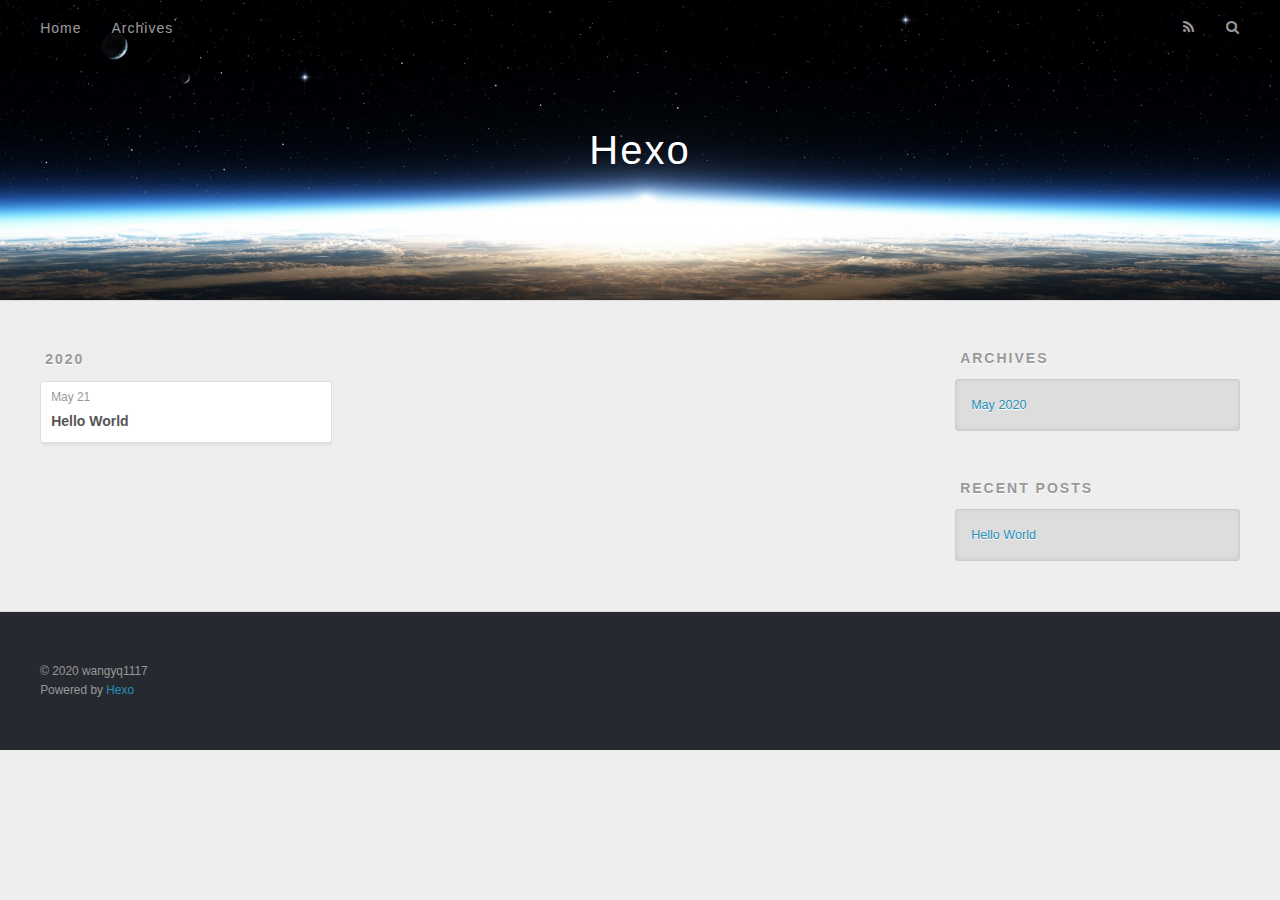
==== archives/index.html @ 7dddd23b "Site updated: 2020-05-21 14:52:45" ====
<!DOCTYPE html>
<html>
<head>
  <meta charset="utf-8">
  

  
  <title>Archives | Hexo</title>
  <meta name="viewport" content="width=device-width, initial-scale=1, maximum-scale=1">
  <meta property="og:type" content="website">
<meta property="og:title" content="Hexo">
<meta property="og:url" content="https://wangyq1117.github.io/archives/index.html">
<meta property="og:site_name" content="Hexo">
<meta property="og:locale" content="en_US">
<meta property="article:author" content="wangyq1117">
<meta name="twitter:card" content="summary">
  
    <link rel="alternate" href="/atom.xml" title="Hexo" type="application/atom+xml">
  
  
    <link rel="icon" href="/favicon.png">
  
  
    <link href="//fonts.googleapis.com/css?family=Source+Code+Pro" rel="stylesheet" type="text/css">
  
  
<link rel="stylesheet" href="/css/style.css">

<meta name="generator" content="Hexo 4.2.1"></head>

<body>
  <div id="container">
    <div id="wrap">
      <header id="header">
  <div id="banner"></div>
  <div id="header-outer" class="outer">
    <div id="header-title" class="inner">
      <h1 id="logo-wrap">
        <a href="/" id="logo">Hexo</a>
      </h1>
      
    </div>
    <div id="header-inner" class="inner">
      <nav id="main-nav">
        <a id="main-nav-toggle" class="nav-icon"></a>
        
          <a class="main-nav-link" href="/">Home</a>
        
          <a class="main-nav-link" href="/archives">Archives</a>
        
      </nav>
      <nav id="sub-nav">
        
          <a id="nav-rss-link" class="nav-icon" href="/atom.xml" title="RSS Feed"></a>
        
        <a id="nav-search-btn" class="nav-icon" title="Search"></a>
      </nav>
      <div id="search-form-wrap">
        <form action="//google.com/search" method="get" accept-charset="UTF-8" class="search-form"><input type="search" name="q" class="search-form-input" placeholder="Search"><button type="submit" class="search-form-submit">&#xF002;</button><input type="hidden" name="sitesearch" value="https://wangyq1117.github.io"></form>
      </div>
    </div>
  </div>
</header>
      <div class="outer">
        <section id="main">
  
  
    
    
      
      
      <section class="archives-wrap">
        <div class="archive-year-wrap">
          <a href="/archives/2020" class="archive-year">2020</a>
        </div>
        <div class="archives">
    
    <article class="archive-article archive-type-post">
  <div class="archive-article-inner">
    <header class="archive-article-header">
      <a href="/2020/05/21/hello-world/" class="archive-article-date">
  <time datetime="2020-05-21T03:40:01.322Z" itemprop="datePublished">May 21</time>
</a>
      
  
    <h1 itemprop="name">
      <a class="archive-article-title" href="/2020/05/21/hello-world/">Hello World</a>
    </h1>
  

    </header>
  </div>
</article>
  
  
    </div></section>
  


</section>
        
          <aside id="sidebar">
  
    

  
    

  
    
  
    
  <div class="widget-wrap">
    <h3 class="widget-title">Archives</h3>
    <div class="widget">
      <ul class="archive-list"><li class="archive-list-item"><a class="archive-list-link" href="/archives/2020/05/">May 2020</a></li></ul>
    </div>
  </div>


  
    
  <div class="widget-wrap">
    <h3 class="widget-title">Recent Posts</h3>
    <div class="widget">
      <ul>
        
          <li>
            <a href="/2020/05/21/hello-world/">Hello World</a>
          </li>
        
      </ul>
    </div>
  </div>

  
</aside>
        
      </div>
      <footer id="footer">
  
  <div class="outer">
    <div id="footer-info" class="inner">
      &copy; 2020 wangyq1117<br>
      Powered by <a href="http://hexo.io/" target="_blank">Hexo</a>
    </div>
  </div>
</footer>
    </div>
    <nav id="mobile-nav">
  
    <a href="/" class="mobile-nav-link">Home</a>
  
    <a href="/archives" class="mobile-nav-link">Archives</a>
  
</nav>
    

<script src="//ajax.googleapis.com/ajax/libs/jquery/2.0.3/jquery.min.js"></script>


  
<link rel="stylesheet" href="/fancybox/jquery.fancybox.css">

  
<script src="/fancybox/jquery.fancybox.pack.js"></script>




<script src="/js/script.js"></script>




  </div>
</body>
</html>
---- css/style.css ----
body {
  width: 100%;
}
body:before,
body:after {
  content: "";
  display: table;
}
body:after {
  clear: both;
}
html,
body,
div,
span,
applet,
object,
iframe,
h1,
h2,
h3,
h4,
h5,
h6,
p,
blockquote,
pre,
a,
abbr,
acronym,
address,
big,
cite,
code,
del,
dfn,
em,
img,
ins,
kbd,
q,
s,
samp,
small,
strike,
strong,
sub,
sup,
tt,
var,
dl,
dt,
dd,
ol,
ul,
li,
fieldset,
form,
label,
legend,
table,
caption,
tbody,
tfoot,
thead,
tr,
th,
td {
  margin: 0;
  padding: 0;
  border: 0;
  outline: 0;
  font-weight: inherit;
  font-style: inherit;
  font-family: inherit;
  font-size: 100%;
  vertical-align: baseline;
}
body {
  line-height: 1;
  color: #000;
  background: #fff;
}
ol,
ul {
  list-style: none;
}
table {
  border-collapse: separate;
  border-spacing: 0;
  vertical-align: middle;
}
caption,
th,
td {
  text-align: left;
  font-weight: normal;
  vertical-align: middle;
}
a img {
  border: none;
}
input,
button {
  margin: 0;
  padding: 0;
}
input::-moz-focus-inner,
button::-moz-focus-inner {
  border: 0;
  padding: 0;
}
@font-face {
  font-family: FontAwesome;
  font-style: normal;
  font-weight: normal;
  src: url("fonts/fontawesome-webfont.eot?v=#4.0.3");
  src: url("fonts/fontawesome-webfont.eot?#iefix&v=#4.0.3") format("embedded-opentype"), url("fonts/fontawesome-webfont.woff?v=#4.0.3") format("woff"), url("fonts/fontawesome-webfont.ttf?v=#4.0.3") format("truetype"), url("fonts/fontawesome-webfont.svg#fontawesomeregular?v=#4.0.3") format("svg");
}
html,
body,
#container {
  height: 100%;
}
body {
  background: #eee;
  font: 14px -apple-system, BlinkMacSystemFont, "Segoe UI", "Roboto", "Oxygen", "Ubuntu", "Cantarell", "Fira Sans", "Droid Sans", "Helvetica Neue", sans-serif;
  -webkit-text-size-adjust: 100%;
}
.outer {
  max-width: 1220px;
  margin: 0 auto;
  padding: 0 20px;
}
.outer:before,
.outer:after {
  content: "";
  display: table;
}
.outer:after {
  clear: both;
}
.inner {
  display: inline;
  float: left;
  width: 98.33333333333333%;
  margin: 0 0.833333333333333%;
}
.left,
.alignleft {
  float: left;
}
.right,
.alignright {
  float: right;
}
.clear {
  clear: both;
}
#container {
  position: relative;
}
.mobile-nav-on {
  overflow: hidden;
}
#wrap {
  height: 100%;
  width: 100%;
  position: absolute;
  top: 0;
  left: 0;
  -webkit-transition: 0.2s ease-out;
  -moz-transition: 0.2s ease-out;
  -ms-transition: 0.2s ease-out;
  transition: 0.2s ease-out;
  z-index: 1;
  background: #eee;
}
.mobile-nav-on #wrap {
  left: 280px;
}
@media screen and (min-width: 768px) {
  #main {
    display: inline;
    float: left;
    width: 73.33333333333333%;
    margin: 0 0.833333333333333%;
  }
}
.article-date,
.article-category-link,
.archive-year,
.widget-title {
  text-decoration: none;
  text-transform: uppercase;
  letter-spacing: 2px;
  color: #999;
  margin-bottom: 1em;
  margin-left: 5px;
  line-height: 1em;
  text-shadow: 0 1px #fff;
  font-weight: bold;
}
.article-inner,
.archive-article-inner {
  background: #fff;
  -webkit-box-shadow: 1px 2px 3px #ddd;
  box-shadow: 1px 2px 3px #ddd;
  border: 1px solid #ddd;
  border-radius: 3px;
}
.article-entry h1,
.widget h1 {
  font-size: 2em;
}
.article-entry h2,
.widget h2 {
  font-size: 1.5em;
}
.article-entry h3,
.widget h3 {
  font-size: 1.3em;
}
.article-entry h4,
.widget h4 {
  font-size: 1.2em;
}
.article-entry h5,
.widget h5 {
  font-size: 1em;
}
.article-entry h6,
.widget h6 {
  font-size: 1em;
  color: #999;
}
.article-entry hr,
.widget hr {
  border: 1px dashed #ddd;
}
.article-entry strong,
.widget strong {
  font-weight: bold;
}
.article-entry em,
.widget em,
.article-entry cite,
.widget cite {
  font-style: italic;
}
.article-entry sup,
.widget sup,
.article-entry sub,
.widget sub {
  font-size: 0.75em;
  line-height: 0;
  position: relative;
  vertical-align: baseline;
}
.article-entry sup,
.widget sup {
  top: -0.5em;
}
.article-entry sub,
.widget sub {
  bottom: -0.2em;
}
.article-entry small,
.widget small {
  font-size: 0.85em;
}
.article-entry acronym,
.widget acronym,
.article-entry abbr,
.widget abbr {
  border-bottom: 1px dotted;
}
.article-entry ul,
.widget ul,
.article-entry ol,
.widget ol,
.article-entry dl,
.widget dl {
  margin: 0 20px;
  line-height: 1.6em;
}
.article-entry ul ul,
.widget ul ul,
.article-entry ol ul,
.widget ol ul,
.article-entry ul ol,
.widget ul ol,
.article-entry ol ol,
.widget ol ol {
  margin-top: 0;
  margin-bottom: 0;
}
.article-entry ul,
.widget ul {
  list-style: disc;
}
.article-entry ol,
.widget ol {
  list-style: decimal;
}
.article-entry dt,
.widget dt {
  font-weight: bold;
}
#header {
  height: 300px;
  position: relative;
  border-bottom: 1px solid #ddd;
}
#header:before,
#header:after {
  content: "";
  position: absolute;
  left: 0;
  right: 0;
  height: 40px;
}
#header:before {
  top: 0;
  background: -webkit-linear-gradient(rgba(0,0,0,0.2), transparent);
  background: -moz-linear-gradient(rgba(0,0,0,0.2), transparent);
  background: -ms-linear-gradient(rgba(0,0,0,0.2), transparent);
  background: linear-gradient(rgba(0,0,0,0.2), transparent);
}
#header:after {
  bottom: 0;
  background: -webkit-linear-gradient(transparent, rgba(0,0,0,0.2));
  background: -moz-linear-gradient(transparent, rgba(0,0,0,0.2));
  background: -ms-linear-gradient(transparent, rgba(0,0,0,0.2));
  background: linear-gradient(transparent, rgba(0,0,0,0.2));
}
#header-outer {
  height: 100%;
  position: relative;
}
#header-inner {
  position: relative;
  overflow: hidden;
}
#banner {
  position: absolute;
  top: 0;
  left: 0;
  width: 100%;
  height: 100%;
  background: url("images/banner.jpg") center #000;
  -webkit-background-size: cover;
  -moz-background-size: cover;
  background-size: cover;
  z-index: -1;
}
#header-title {
  text-align: center;
  height: 40px;
  position: absolute;
  top: 50%;
  left: 0;
  margin-top: -20px;
}
#logo,
#subtitle {
  text-decoration: none;
  color: #fff;
  font-weight: 300;
  text-shadow: 0 1px 4px rgba(0,0,0,0.3);
}
#logo {
  font-size: 40px;
  line-height: 40px;
  letter-spacing: 2px;
}
#subtitle {
  font-size: 16px;
  line-height: 16px;
  letter-spacing: 1px;
}
#subtitle-wrap {
  margin-top: 16px;
}
#main-nav {
  float: left;
  margin-left: -15px;
}
.nav-icon,
.main-nav-link {
  float: left;
  color: #fff;
  opacity: 0.6;
  text-decoration: none;
  text-shadow: 0 1px rgba(0,0,0,0.2);
  -webkit-transition: opacity 0.2s;
  -moz-transition: opacity 0.2s;
  -ms-transition: opacity 0.2s;
  transition: opacity 0.2s;
  display: block;
  padding: 20px 15px;
}
.nav-icon:hover,
.main-nav-link:hover {
  opacity: 1;
}
.nav-icon {
  font-family: FontAwesome;
  text-align: center;
  font-size: 14px;
  width: 14px;
  height: 14px;
  padding: 20px 15px;
  position: relative;
  cursor: pointer;
}
.main-nav-link {
  font-weight: 300;
  letter-spacing: 1px;
}
@media screen and (max-width: 479px) {
  .main-nav-link {
    display: none;
  }
}
#main-nav-toggle {
  display: none;
}
#main-nav-toggle:before {
  content: "\f0c9";
}
@media screen and (max-width: 479px) {
  #main-nav-toggle {
    display: block;
  }
}
#sub-nav {
  float: right;
  margin-right: -15px;
}
#nav-rss-link:before {
  content: "\f09e";
}
#nav-search-btn:before {
  content: "\f002";
}
#search-form-wrap {
  position: absolute;
  top: 15px;
  width: 150px;
  height: 30px;
  right: -150px;
  opacity: 0;
  -webkit-transition: 0.2s ease-out;
  -moz-transition: 0.2s ease-out;
  -ms-transition: 0.2s ease-out;
  transition: 0.2s ease-out;
}
#search-form-wrap.on {
  opacity: 1;
  right: 0;
}
@media screen and (max-width: 479px) {
  #search-form-wrap {
    width: 100%;
    right: -100%;
  }
}
.search-form {
  position: absolute;
  top: 0;
  left: 0;
  right: 0;
  background: #fff;
  padding: 5px 15px;
  border-radius: 15px;
  -webkit-box-shadow: 0 0 10px rgba(0,0,0,0.3);
  box-shadow: 0 0 10px rgba(0,0,0,0.3);
}
.search-form-input {
  border: none;
  background: none;
  color: #555;
  width: 100%;
  font: 13px -apple-system, BlinkMacSystemFont, "Segoe UI", "Roboto", "Oxygen", "Ubuntu", "Cantarell", "Fira Sans", "Droid Sans", "Helvetica Neue", sans-serif;
  outline: none;
}
.search-form-input::-webkit-search-results-decoration,
.search-form-input::-webkit-search-cancel-button {
  -webkit-appearance: none;
}
.search-form-submit {
  position: absolute;
  top: 50%;
  right: 10px;
  margin-top: -7px;
  font: 13px FontAwesome;
  border: none;
  background: none;
  color: #bbb;
  cursor: pointer;
}
.search-form-submit:hover,
.search-form-submit:focus {
  color: #777;
}
.article {
  margin: 50px 0;
}
.article-inner {
  overflow: hidden;
}
.article-meta:before,
.article-meta:after {
  content: "";
  display: table;
}
.article-meta:after {
  clear: both;
}
.article-date {
  float: left;
}
.article-category {
  float: left;
  line-height: 1em;
  color: #ccc;
  text-shadow: 0 1px #fff;
  margin-left: 8px;
}
.article-category:before {
  content: "\2022";
}
.article-category-link {
  margin: 0 12px 1em;
}
.article-header {
  padding: 20px 20px 0;
}
.article-title {
  text-decoration: none;
  font-size: 2em;
  font-weight: bold;
  color: #555;
  line-height: 1.1em;
  -webkit-transition: color 0.2s;
  -moz-transition: color 0.2s;
  -ms-transition: color 0.2s;
  transition: color 0.2s;
}
a.article-title:hover {
  color: #258fb8;
}
.article-entry {
  color: #555;
  padding: 0 20px;
}
.article-entry:before,
.article-entry:after {
  content: "";
  display: table;
}
.article-entry:after {
  clear: both;
}
.article-entry p,
.article-entry table {
  line-height: 1.6em;
  margin: 1.6em 0;
}
.article-entry h1,
.article-entry h2,
.article-entry h3,
.article-entry h4,
.article-entry h5,
.article-entry h6 {
  font-weight: bold;
}
.article-entry h1,
.article-entry h2,
.article-entry h3,
.article-entry h4,
.article-entry h5,
.article-entry h6 {
  line-height: 1.1em;
  margin: 1.1em 0;
}
.article-entry a {
  color: #258fb8;
  text-decoration: none;
}
.article-entry a:hover {
  text-decoration: underline;
}
.article-entry ul,
.article-entry ol,
.article-entry dl {
  margin-top: 1.6em;
  margin-bottom: 1.6em;
}
.article-entry img,
.article-entry video {
  max-width: 100%;
  height: auto;
  display: block;
  margin: auto;
}
.article-entry iframe {
  border: none;
}
.article-entry table {
  width: 100%;
  border-collapse: collapse;
  border-spacing: 0;
}
.article-entry th {
  font-weight: bold;
  border-bottom: 3px solid #ddd;
  padding-bottom: 0.5em;
}
.article-entry td {
  border-bottom: 1px solid #ddd;
  padding: 10px 0;
}
.article-entry blockquote {
  font-family: Georgia, "Times New Roman", serif;
  font-size: 1.4em;
  margin: 1.6em 20px;
  text-align: center;
}
.article-entry blockquote footer {
  font-size: 14px;
  margin: 1.6em 0;
  font-family: -apple-system, BlinkMacSystemFont, "Segoe UI", "Roboto", "Oxygen", "Ubuntu", "Cantarell", "Fira Sans", "Droid Sans", "Helvetica Neue", sans-serif;
}
.article-entry blockquote footer cite:before {
  content: "—";
  padding: 0 0.5em;
}
.article-entry .pullquote {
  text-align: left;
  width: 45%;
  margin: 0;
}
.article-entry .pullquote.left {
  margin-left: 0.5em;
  margin-right: 1em;
}
.article-entry .pullquote.right {
  margin-right: 0.5em;
  margin-left: 1em;
}
.article-entry .caption {
  color: #999;
  display: block;
  font-size: 0.9em;
  margin-top: 0.5em;
  position: relative;
  text-align: center;
}
.article-entry .video-container {
  position: relative;
  padding-top: 56.25%;
  height: 0;
  overflow: hidden;
}
.article-entry .video-container iframe,
.article-entry .video-container object,
.article-entry .video-container embed {
  position: absolute;
  top: 0;
  left: 0;
  width: 100%;
  height: 100%;
  margin-top: 0;
}
.article-more-link a {
  display: inline-block;
  line-height: 1em;
  padding: 6px 15px;
  border-radius: 15px;
  background: #eee;
  color: #999;
  text-shadow: 0 1px #fff;
  text-decoration: none;
}
.article-more-link a:hover {
  background: #258fb8;
  color: #fff;
  text-decoration: none;
  text-shadow: 0 1px #1e7293;
}
.article-footer {
  font-size: 0.85em;
  line-height: 1.6em;
  border-top: 1px solid #ddd;
  padding-top: 1.6em;
  margin: 0 20px 20px;
}
.article-footer:before,
.article-footer:after {
  content: "";
  display: table;
}
.article-footer:after {
  clear: both;
}
.article-footer a {
  color: #999;
  text-decoration: none;
}
.article-footer a:hover {
  color: #555;
}
.article-tag-list-item {
  float: left;
  margin-right: 10px;
}
.article-tag-list-link:before {
  content: "#";
}
.article-comment-link {
  float: right;
}
.article-comment-link:before {
  content: "\f075";
  font-family: FontAwesome;
  padding-right: 8px;
}
.article-share-link {
  cursor: pointer;
  float: right;
  margin-left: 20px;
}
.article-share-link:before {
  content: "\f064";
  font-family: FontAwesome;
  padding-right: 6px;
}
#article-nav {
  position: relative;
}
#article-nav:before,
#article-nav:after {
  content: "";
  display: table;
}
#article-nav:after {
  clear: both;
}
@media screen and (min-width: 768px) {
  #article-nav {
    margin: 50px 0;
  }
  #article-nav:before {
    width: 8px;
    height: 8px;
    position: absolute;
    top: 50%;
    left: 50%;
    margin-top: -4px;
    margin-left: -4px;
    content: "";
    border-radius: 50%;
    background: #ddd;
    -webkit-box-shadow: 0 1px 2px #fff;
    box-shadow: 0 1px 2px #fff;
  }
}
.article-nav-link-wrap {
  text-decoration: none;
  text-shadow: 0 1px #fff;
  color: #999;
  -webkit-box-sizing: border-box;
  -moz-box-sizing: border-box;
  box-sizing: border-box;
  margin-top: 50px;
  text-align: center;
  display: block;
}
.article-nav-link-wrap:hover {
  color: #555;
}
@media screen and (min-width: 768px) {
  .article-nav-link-wrap {
    width: 50%;
    margin-top: 0;
  }
}
@media screen and (min-width: 768px) {
  #article-nav-newer {
    float: left;
    text-align: right;
    padding-right: 20px;
  }
}
@media screen and (min-width: 768px) {
  #article-nav-older {
    float: right;
    text-align: left;
    padding-left: 20px;
  }
}
.article-nav-caption {
  text-transform: uppercase;
  letter-spacing: 2px;
  color: #ddd;
  line-height: 1em;
  font-weight: bold;
}
#article-nav-newer .article-nav-caption {
  margin-right: -2px;
}
.article-nav-title {
  font-size: 0.85em;
  line-height: 1.6em;
  margin-top: 0.5em;
}
.article-share-box {
  position: absolute;
  display: none;
  background: #fff;
  -webkit-box-shadow: 1px 2px 10px rgba(0,0,0,0.2);
  box-shadow: 1px 2px 10px rgba(0,0,0,0.2);
  border-radius: 3px;
  margin-left: -145px;
  overflow: hidden;
  z-index: 1;
}
.article-share-box.on {
  display: block;
}
.article-share-input {
  width: 100%;
  background: none;
  -webkit-box-sizing: border-box;
  -moz-box-sizing: border-box;
  box-sizing: border-box;
  font: 14px -apple-system, BlinkMacSystemFont, "Segoe UI", "Roboto", "Oxygen", "Ubuntu", "Cantarell", "Fira Sans", "Droid Sans", "Helvetica Neue", sans-serif;
  padding: 0 15px;
  color: #555;
  outline: none;
  border: 1px solid #ddd;
  border-radius: 3px 3px 0 0;
  height: 36px;
  line-height: 36px;
}
.article-share-links {
  background: #eee;
}
.article-share-links:before,
.article-share-links:after {
  content: "";
  display: table;
}
.article-share-links:after {
  clear: both;
}
.article-share-twitter,
.article-share-facebook,
.article-share-pinterest,
.article-share-google {
  width: 50px;
  height: 36px;
  display: block;
  float: left;
  position: relative;
  color: #999;
  text-shadow: 0 1px #fff;
}
.article-share-twitter:before,
.article-share-facebook:before,
.article-share-pinterest:before,
.article-share-google:before {
  font-size: 20px;
  font-family: FontAwesome;
  width: 20px;
  height: 20px;
  position: absolute;
  top: 50%;
  left: 50%;
  margin-top: -10px;
  margin-left: -10px;
  text-align: center;
}
.article-share-twitter:hover,
.article-share-facebook:hover,
.article-share-pinterest:hover,
.article-share-google:hover {
  color: #fff;
}
.article-share-twitter:before {
  content: "\f099";
}
.article-share-twitter:hover {
  background: #00aced;
  text-shadow: 0 1px #008abe;
}
.article-share-facebook:before {
  content: "\f09a";
}
.article-share-facebook:hover {
  background: #3b5998;
  text-shadow: 0 1px #2f477a;
}
.article-share-pinterest:before {
  content: "\f0d2";
}
.article-share-pinterest:hover {
  background: #cb2027;
  text-shadow: 0 1px #a21a1f;
}
.article-share-google:before {
  content: "\f0d5";
}
.article-share-google:hover {
  background: #dd4b39;
  text-shadow: 0 1px #be3221;
}
.article-gallery {
  background: #000;
  position: relative;
}
.article-gallery-photos {
  position: relative;
  overflow: hidden;
}
.article-gallery-img {
  display: none;
  max-width: 100%;
}
.article-gallery-img:first-child {
  display: block;
}
.article-gallery-img.loaded {
  position: absolute;
  display: block;
}
.article-gallery-img img {
  display: block;
  max-width: 100%;
  margin: 0 auto;
}
#comments {
  background: #fff;
  -webkit-box-shadow: 1px 2px 3px #ddd;
  box-shadow: 1px 2px 3px #ddd;
  padding: 20px;
  border: 1px solid #ddd;
  border-radius: 3px;
  margin: 50px 0;
}
#comments a {
  color: #258fb8;
}
.archives-wrap {
  margin: 50px 0;
}
.archives:before,
.archives:after {
  content: "";
  display: table;
}
.archives:after {
  clear: both;
}
.archive-year-wrap {
  margin-bottom: 1em;
}
.archives {
  -webkit-column-gap: 10px;
  -moz-column-gap: 10px;
  column-gap: 10px;
}
@media screen and (min-width: 480px) and (max-width: 767px) {
  .archives {
    -webkit-column-count: 2;
    -moz-column-count: 2;
    column-count: 2;
  }
}
@media screen and (min-width: 768px) {
  .archives {
    -webkit-column-count: 3;
    -moz-column-count: 3;
    column-count: 3;
  }
}
.archive-article {
  -webkit-column-break-inside: avoid;
  page-break-inside: avoid;
  overflow: hidden;
  break-inside: avoid-column;
}
.archive-article-inner {
  padding: 10px;
  margin-bottom: 15px;
}
.archive-article-title {
  text-decoration: none;
  font-weight: bold;
  color: #555;
  -webkit-transition: color 0.2s;
  -moz-transition: color 0.2s;
  -ms-transition: color 0.2s;
  transition: color 0.2s;
  line-height: 1.6em;
}
.archive-article-title:hover {
  color: #258fb8;
}
.archive-article-footer {
  margin-top: 1em;
}
.archive-article-date {
  color: #999;
  text-decoration: none;
  font-size: 0.85em;
  line-height: 1em;
  margin-bottom: 0.5em;
  display: block;
}
#page-nav {
  margin: 50px auto;
  background: #fff;
  -webkit-box-shadow: 1px 2px 3px #ddd;
  box-shadow: 1px 2px 3px #ddd;
  border: 1px solid #ddd;
  border-radius: 3px;
  text-align: center;
  color: #999;
  overflow: hidden;
}
#page-nav:before,
#page-nav:after {
  content: "";
  display: table;
}
#page-nav:after {
  clear: both;
}
#page-nav a,
#page-nav span {
  padding: 10px 20px;
  line-height: 1;
  height: 2ex;
}
#page-nav a {
  color: #999;
  text-decoration: none;
}
#page-nav a:hover {
  background: #999;
  color: #fff;
}
#page-nav .prev {
  float: left;
}
#page-nav .next {
  float: right;
}
#page-nav .page-number {
  display: inline-block;
}
@media screen and (max-width: 479px) {
  #page-nav .page-number {
    display: none;
  }
}
#page-nav .current {
  color: #555;
  font-weight: bold;
}
#page-nav .space {
  color: #ddd;
}
#footer {
  background: #262a30;
  padding: 50px 0;
  border-top: 1px solid #ddd;
  color: #999;
}
#footer a {
  color: #258fb8;
  text-decoration: none;
}
#footer a:hover {
  text-decoration: underline;
}
#footer-info {
  line-height: 1.6em;
  font-size: 0.85em;
}
.article-entry pre,
.article-entry .highlight {
  background: #2d2d2d;
  margin: 0 -20px;
  padding: 15px 20px;
  border-style: solid;
  border-color: #ddd;
  border-width: 1px 0;
  overflow: auto;
  color: #ccc;
  line-height: 22.400000000000002px;
}
.article-entry .highlight .gutter pre,
.article-entry .gist .gist-file .gist-data .line-numbers {
  color: #666;
  font-size: 0.85em;
}
.article-entry pre,
.article-entry code {
  font-family: "Source Code Pro", Consolas, Monaco, Menlo, Consolas, monospace;
}
.article-entry code {
  background: #eee;
  text-shadow: 0 1px #fff;
  padding: 0 0.3em;
}
.article-entry pre code {
  background: none;
  text-shadow: none;
  padding: 0;
}
.article-entry .highlight pre {
  border: none;
  margin: 0;
  padding: 0;
}
.article-entry .highlight table {
  margin: 0;
  width: auto;
}
.article-entry .highlight td {
  border: none;
  padding: 0;
}
.article-entry .highlight figcaption {
  font-size: 0.85em;
  color: #999;
  line-height: 1em;
  margin-bottom: 1em;
}
.article-entry .highlight figcaption:before,
.article-entry .highlight figcaption:after {
  content: "";
  display: table;
}
.article-entry .highlight figcaption:after {
  clear: both;
}
.article-entry .highlight figcaption a {
  float: right;
}
.article-entry .highlight .gutter pre {
  text-align: right;
  padding-right: 20px;
}
.article-entry .highlight .line {
  height: 22.400000000000002px;
}
.article-entry .highlight .line.marked {
  background: #515151;
}
.article-entry .gist {
  margin: 0 -20px;
  border-style: solid;
  border-color: #ddd;
  border-width: 1px 0;
  background: #2d2d2d;
  padding: 15px 20px 15px 0;
}
.article-entry .gist .gist-file {
  border: none;
  font-family: "Source Code Pro", Consolas, Monaco, Menlo, Consolas, monospace;
  margin: 0;
}
.article-entry .gist .gist-file .gist-data {
  background: none;
  border: none;
}
.article-entry .gist .gist-file .gist-data .line-numbers {
  background: none;
  border: none;
  padding: 0 20px 0 0;
}
.article-entry .gist .gist-file .gist-data .line-data {
  padding: 0 !important;
}
.article-entry .gist .gist-file .highlight {
  margin: 0;
  padding: 0;
  border: none;
}
.article-entry .gist .gist-file .gist-meta {
  background: #2d2d2d;
  color: #999;
  font: 0.85em -apple-system, BlinkMacSystemFont, "Segoe UI", "Roboto", "Oxygen", "Ubuntu", "Cantarell", "Fira Sans", "Droid Sans", "Helvetica Neue", sans-serif;
  text-shadow: 0 0;
  padding: 0;
  margin-top: 1em;
  margin-left: 20px;
}
.article-entry .gist .gist-file .gist-meta a {
  color: #258fb8;
  font-weight: normal;
}
.article-entry .gist .gist-file .gist-meta a:hover {
  text-decoration: underline;
}
pre .comment,
pre .title {
  color: #999;
}
pre .variable,
pre .attribute,
pre .tag,
pre .regexp,
pre .ruby .constant,
pre .xml .tag .title,
pre .xml .pi,
pre .xml .doctype,
pre .html .doctype,
pre .css .id,
pre .css .class,
pre .css .pseudo {
  color: #f2777a;
}
pre .number,
pre .preprocessor,
pre .built_in,
pre .literal,
pre .params,
pre .constant {
  color: #f99157;
}
pre .class,
pre .ruby .class .title,
pre .css .rules .attribute {
  color: #9c9;
}
pre .string,
pre .value,
pre .inheritance,
pre .header,
pre .ruby .symbol,
pre .xml .cdata {
  color: #9c9;
}
pre .css .hexcolor {
  color: #6cc;
}
pre .function,
pre .python .decorator,
pre .python .title,
pre .ruby .function .title,
pre .ruby .title .keyword,
pre .perl .sub,
pre .javascript .title,
pre .coffeescript .title {
  color: #69c;
}
pre .keyword,
pre .javascript .function {
  color: #c9c;
}
@media screen and (max-width: 479px) {
  #mobile-nav {
    position: absolute;
    top: 0;
    left: 0;
    width: 280px;
    height: 100%;
    background: #191919;
    border-right: 1px solid #fff;
  }
}
@media screen and (max-width: 479px) {
  .mobile-nav-link {
    display: block;
    color: #999;
    text-decoration: none;
    padding: 15px 20px;
    font-weight: bold;
  }
  .mobile-nav-link:hover {
    color: #fff;
  }
}
@media screen and (min-width: 768px) {
  #sidebar {
    display: inline;
    float: left;
    width: 23.333333333333332%;
    margin: 0 0.833333333333333%;
  }
}
.widget-wrap {
  margin: 50px 0;
}
.widget {
  color: #777;
  text-shadow: 0 1px #fff;
  background: #ddd;
  -webkit-box-shadow: 0 -1px 4px #ccc inset;
  box-shadow: 0 -1px 4px #ccc inset;
  border: 1px solid #ccc;
  padding: 15px;
  border-radius: 3px;
}
.widget a {
  color: #258fb8;
  text-decoration: none;
}
.widget a:hover {
  text-decoration: underline;
}
.widget ul ul,
.widget ol ul,
.widget dl ul,
.widget ul ol,
.widget ol ol,
.widget dl ol,
.widget ul dl,
.widget ol dl,
.widget dl dl {
  margin-left: 15px;
  list-style: disc;
}
.widget {
  line-height: 1.6em;
  word-wrap: break-word;
  font-size: 0.9em;
}
.widget ul,
.widget ol {
  list-style: none;
  margin: 0;
}
.widget ul ul,
.widget ol ul,
.widget ul ol,
.widget ol ol {
  margin: 0 20px;
}
.widget ul ul,
.widget ol ul {
  list-style: disc;
}
.widget ul ol,
.widget ol ol {
  list-style: decimal;
}
.category-list-count,
.tag-list-count,
.archive-list-count {
  padding-left: 5px;
  color: #999;
  font-size: 0.85em;
}
.category-list-count:before,
.tag-list-count:before,
.archive-list-count:before {
  content: "(";
}
.category-list-count:after,
.tag-list-count:after,
.archive-list-count:after {
  content: ")";
}
.tagcloud a {
  margin-right: 5px;
  display: inline-block;
}
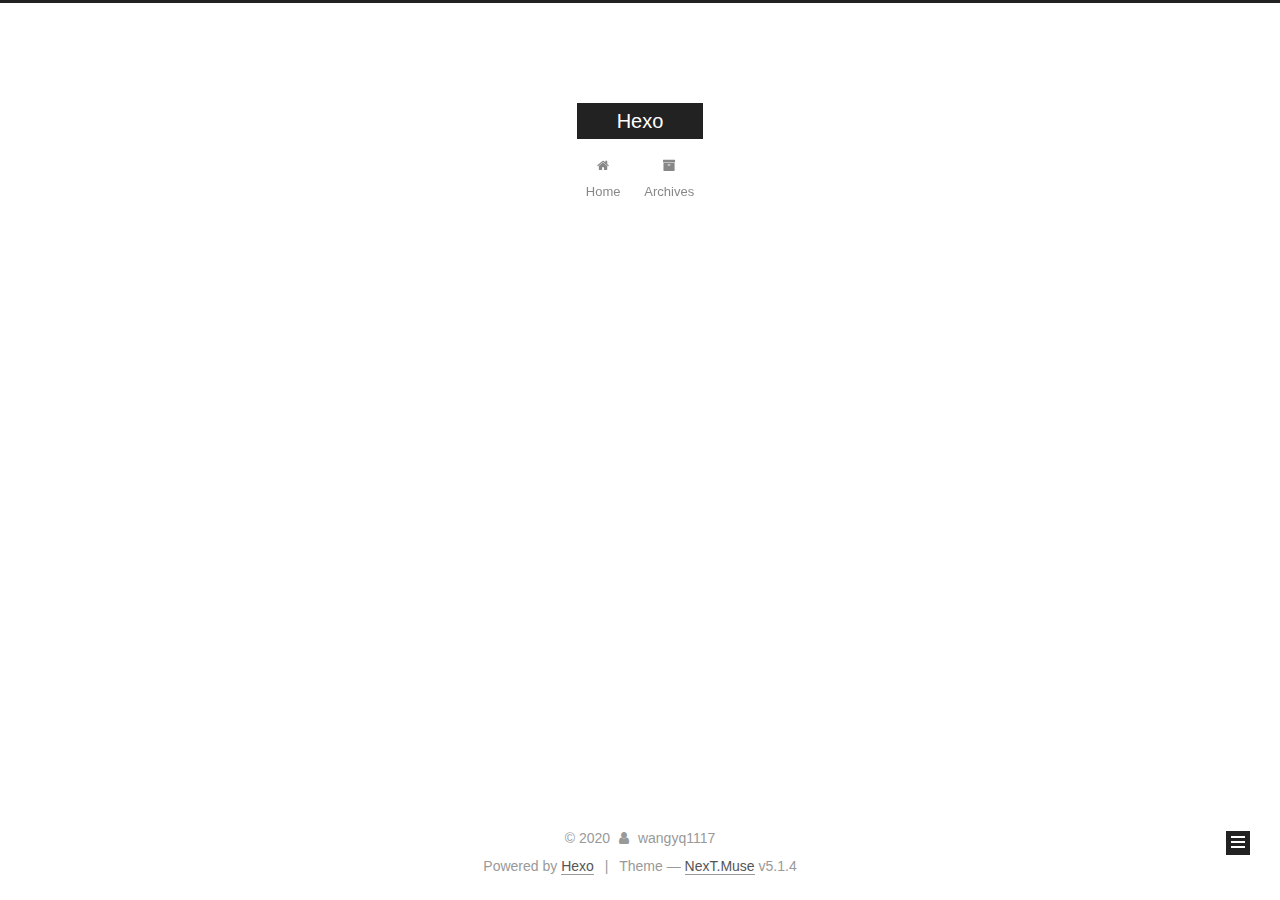
==== commit bd031390: "Site updated: 2020-05-21 16:00:46" ====
--- a/archives/index.html
+++ b/archives/index.html
@@ -1,178 +1,551 @@
 <!DOCTYPE html>
-<html>
+
+
+
+  
+
+
+<html class="theme-next muse use-motion" lang="en">
 <head>
-  <meta charset="utf-8">
-  
-
-  
-  <title>Archives | Hexo</title>
-  <meta name="viewport" content="width=device-width, initial-scale=1, maximum-scale=1">
-  <meta property="og:type" content="website">
+  <meta charset="UTF-8"/>
+<meta http-equiv="X-UA-Compatible" content="IE=edge" />
+<meta name="viewport" content="width=device-width, initial-scale=1, maximum-scale=1"/>
+<meta name="theme-color" content="#222">
+
+
+
+
+
+
+
+
+
+<meta http-equiv="Cache-Control" content="no-transform" />
+<meta http-equiv="Cache-Control" content="no-siteapp" />
+
+
+
+
+
+
+
+
+
+
+
+
+
+
+
+
+  
+  
+  <link href="/lib/fancybox/source/jquery.fancybox.css?v=2.1.5" rel="stylesheet" type="text/css" />
+
+
+
+
+
+
+
+<link href="/lib/font-awesome/css/font-awesome.min.css?v=4.6.2" rel="stylesheet" type="text/css" />
+
+<link href="/css/main.css?v=5.1.4" rel="stylesheet" type="text/css" />
+
+
+  <link rel="apple-touch-icon" sizes="180x180" href="/images/apple-touch-icon-next.png?v=5.1.4">
+
+
+  <link rel="icon" type="image/png" sizes="32x32" href="/images/favicon-32x32-next.png?v=5.1.4">
+
+
+  <link rel="icon" type="image/png" sizes="16x16" href="/images/favicon-16x16-next.png?v=5.1.4">
+
+
+  <link rel="mask-icon" href="/images/logo.svg?v=5.1.4" color="#222">
+
+
+
+
+
+  <meta name="keywords" content="Hexo, NexT" />
+
+
+
+
+
+
+
+
+
+
+<meta property="og:type" content="website">
 <meta property="og:title" content="Hexo">
 <meta property="og:url" content="https://wangyq1117.github.io/archives/index.html">
 <meta property="og:site_name" content="Hexo">
 <meta property="og:locale" content="en_US">
 <meta property="article:author" content="wangyq1117">
 <meta name="twitter:card" content="summary">
-  
-    <link rel="alternate" href="/atom.xml" title="Hexo" type="application/atom+xml">
-  
-  
-    <link rel="icon" href="/favicon.png">
-  
-  
-    <link href="//fonts.googleapis.com/css?family=Source+Code+Pro" rel="stylesheet" type="text/css">
-  
-  
-<link rel="stylesheet" href="/css/style.css">
+
+
+
+<script type="text/javascript" id="hexo.configurations">
+  var NexT = window.NexT || {};
+  var CONFIG = {
+    root: '/',
+    scheme: 'Muse',
+    version: '5.1.4',
+    sidebar: {"position":"left","display":"post","offset":12,"b2t":false,"scrollpercent":false,"onmobile":false},
+    fancybox: true,
+    tabs: true,
+    motion: {"enable":true,"async":false,"transition":{"post_block":"fadeIn","post_header":"slideDownIn","post_body":"slideDownIn","coll_header":"slideLeftIn","sidebar":"slideUpIn"}},
+    duoshuo: {
+      userId: '0',
+      author: 'Author'
+    },
+    algolia: {
+      applicationID: '',
+      apiKey: '',
+      indexName: '',
+      hits: {"per_page":10},
+      labels: {"input_placeholder":"Search for Posts","hits_empty":"We didn't find any results for the search: ${query}","hits_stats":"${hits} results found in ${time} ms"}
+    }
+  };
+</script>
+
+
+
+  <link rel="canonical" href="https://wangyq1117.github.io/archives/"/>
+
+
+
+
+
+  <title>Archive | Hexo</title>
+  
+
+
+
+
+
+
+
 
 <meta name="generator" content="Hexo 4.2.1"></head>
 
-<body>
-  <div id="container">
-    <div id="wrap">
-      <header id="header">
-  <div id="banner"></div>
-  <div id="header-outer" class="outer">
-    <div id="header-title" class="inner">
-      <h1 id="logo-wrap">
-        <a href="/" id="logo">Hexo</a>
-      </h1>
-      
+<body itemscope itemtype="http://schema.org/WebPage" lang="en">
+
+  
+  
+    
+  
+
+  <div class="container sidebar-position-left page-archive">
+    <div class="headband"></div>
+
+    <header id="header" class="header" itemscope itemtype="http://schema.org/WPHeader">
+      <div class="header-inner"><div class="site-brand-wrapper">
+  <div class="site-meta ">
+    
+
+    <div class="custom-logo-site-title">
+      <a href="/"  class="brand" rel="start">
+        <span class="logo-line-before"><i></i></span>
+        <span class="site-title">Hexo</span>
+        <span class="logo-line-after"><i></i></span>
+      </a>
     </div>
-    <div id="header-inner" class="inner">
-      <nav id="main-nav">
-        <a id="main-nav-toggle" class="nav-icon"></a>
-        
-          <a class="main-nav-link" href="/">Home</a>
-        
-          <a class="main-nav-link" href="/archives">Archives</a>
-        
-      </nav>
-      <nav id="sub-nav">
-        
-          <a id="nav-rss-link" class="nav-icon" href="/atom.xml" title="RSS Feed"></a>
-        
-        <a id="nav-search-btn" class="nav-icon" title="Search"></a>
-      </nav>
-      <div id="search-form-wrap">
-        <form action="//google.com/search" method="get" accept-charset="UTF-8" class="search-form"><input type="search" name="q" class="search-form-input" placeholder="Search"><button type="submit" class="search-form-submit">&#xF002;</button><input type="hidden" name="sitesearch" value="https://wangyq1117.github.io"></form>
+      
+        <p class="site-subtitle"></p>
+      
+  </div>
+
+  <div class="site-nav-toggle">
+    <button>
+      <span class="btn-bar"></span>
+      <span class="btn-bar"></span>
+      <span class="btn-bar"></span>
+    </button>
+  </div>
+</div>
+
+<nav class="site-nav">
+  
+
+  
+    <ul id="menu" class="menu">
+      
+        
+        <li class="menu-item menu-item-home">
+          <a href="/%20" rel="section">
+            
+              <i class="menu-item-icon fa fa-fw fa-home"></i> <br />
+            
+            Home
+          </a>
+        </li>
+      
+        
+        <li class="menu-item menu-item-archives">
+          <a href="/archives/%20" rel="section">
+            
+              <i class="menu-item-icon fa fa-fw fa-archive"></i> <br />
+            
+            Archives
+          </a>
+        </li>
+      
+
+      
+    </ul>
+  
+
+  
+</nav>
+
+
+
+ </div>
+    </header>
+
+    <main id="main" class="main">
+      <div class="main-inner">
+        <div class="content-wrap">
+          <div id="content" class="content">
+            
+
+  
+  
+  
+  <div class="post-block archive">
+    <div id="posts" class="posts-collapse">
+      <span class="archive-move-on"></span>
+
+      <span class="archive-page-counter">
+        
+        
+        
+          
+        
+        Um..! 1 post. Keep on posting.
+      </span>
+
+      
+
+        
+        
+        
+
+        
+          
+          <div class="collection-title">
+            <h1 class="archive-year" id="archive-year-2020">2020</h1>
+          </div>
+        
+        
+
+        
+
+  <article class="post post-type-normal" itemscope itemtype="http://schema.org/Article">
+    <header class="post-header">
+
+      <h2 class="post-title">
+        
+            <a class="post-title-link" href="/2020/05/21/hello-world/" itemprop="url">
+              
+                <span itemprop="name">Hello World</span>
+              
+            </a>
+        
+      </h2>
+
+      <div class="post-meta">
+        <time class="post-time" itemprop="dateCreated"
+              datetime="2020-05-21T11:40:01+08:00"
+              content="2020-05-21" >
+          05-21
+        </time>
       </div>
+
+    </header>
+  </article>
+
+
+
+      
+
     </div>
   </div>
-</header>
-      <div class="outer">
-        <section id="main">
-  
-  
-    
-    
-      
-      
-      <section class="archives-wrap">
-        <div class="archive-year-wrap">
-          <a href="/archives/2020" class="archive-year">2020</a>
+  
+  
+  
+
+  
+
+
+
+          </div>
+          
+
+
+          
+
         </div>
-        <div class="archives">
-    
-    <article class="archive-article archive-type-post">
-  <div class="archive-article-inner">
-    <header class="archive-article-header">
-      <a href="/2020/05/21/hello-world/" class="archive-article-date">
-  <time datetime="2020-05-21T03:40:01.322Z" itemprop="datePublished">May 21</time>
-</a>
-      
-  
-    <h1 itemprop="name">
-      <a class="archive-article-title" href="/2020/05/21/hello-world/">Hello World</a>
-    </h1>
-  
-
-    </header>
-  </div>
-</article>
-  
-  
-    </div></section>
-  
-
-
-</section>
-        
-          <aside id="sidebar">
-  
-    
-
-  
-    
-
-  
-    
-  
-    
-  <div class="widget-wrap">
-    <h3 class="widget-title">Archives</h3>
-    <div class="widget">
-      <ul class="archive-list"><li class="archive-list-item"><a class="archive-list-link" href="/archives/2020/05/">May 2020</a></li></ul>
+        
+          
+  
+  <div class="sidebar-toggle">
+    <div class="sidebar-toggle-line-wrap">
+      <span class="sidebar-toggle-line sidebar-toggle-line-first"></span>
+      <span class="sidebar-toggle-line sidebar-toggle-line-middle"></span>
+      <span class="sidebar-toggle-line sidebar-toggle-line-last"></span>
     </div>
   </div>
 
-
-  
+  <aside id="sidebar" class="sidebar">
     
-  <div class="widget-wrap">
-    <h3 class="widget-title">Recent Posts</h3>
-    <div class="widget">
-      <ul>
-        
-          <li>
-            <a href="/2020/05/21/hello-world/">Hello World</a>
-          </li>
-        
-      </ul>
+    <div class="sidebar-inner">
+
+      
+
+      
+
+      <section class="site-overview-wrap sidebar-panel sidebar-panel-active">
+        <div class="site-overview">
+          <div class="site-author motion-element" itemprop="author" itemscope itemtype="http://schema.org/Person">
+            
+              <p class="site-author-name" itemprop="name">wangyq1117</p>
+              <p class="site-description motion-element" itemprop="description"></p>
+          </div>
+
+          <nav class="site-state motion-element">
+
+            
+              <div class="site-state-item site-state-posts">
+              
+                <a href="/archives/%20%7C%7C%20archive">
+              
+                  <span class="site-state-item-count">1</span>
+                  <span class="site-state-item-name">posts</span>
+                </a>
+              </div>
+            
+
+            
+
+            
+
+          </nav>
+
+          
+
+          
+
+          
+          
+
+          
+          
+
+          
+
+        </div>
+      </section>
+
+      
+
+      
+
     </div>
+  </aside>
+
+
+        
+      </div>
+    </main>
+
+    <footer id="footer" class="footer">
+      <div class="footer-inner">
+        <div class="copyright">&copy; <span itemprop="copyrightYear">2020</span>
+  <span class="with-love">
+    <i class="fa fa-user"></i>
+  </span>
+  <span class="author" itemprop="copyrightHolder">wangyq1117</span>
+
+  
+</div>
+
+
+  <div class="powered-by">Powered by <a class="theme-link" target="_blank" href="https://hexo.io">Hexo</a></div>
+
+
+
+  <span class="post-meta-divider">|</span>
+
+
+
+  <div class="theme-info">Theme &mdash; <a class="theme-link" target="_blank" href="https://github.com/iissnan/hexo-theme-next">NexT.Muse</a> v5.1.4</div>
+
+
+
+
+        
+
+
+
+
+
+
+
+        
+      </div>
+    </footer>
+
+    
+      <div class="back-to-top">
+        <i class="fa fa-arrow-up"></i>
+        
+      </div>
+    
+
+    
+
   </div>
 
   
-</aside>
-        
-      </div>
-      <footer id="footer">
-  
-  <div class="outer">
-    <div id="footer-info" class="inner">
-      &copy; 2020 wangyq1117<br>
-      Powered by <a href="http://hexo.io/" target="_blank">Hexo</a>
-    </div>
-  </div>
-</footer>
-    </div>
-    <nav id="mobile-nav">
-  
-    <a href="/" class="mobile-nav-link">Home</a>
-  
-    <a href="/archives" class="mobile-nav-link">Archives</a>
-  
-</nav>
-    
-
-<script src="//ajax.googleapis.com/ajax/libs/jquery/2.0.3/jquery.min.js"></script>
-
-
-  
-<link rel="stylesheet" href="/fancybox/jquery.fancybox.css">
-
-  
-<script src="/fancybox/jquery.fancybox.pack.js"></script>
-
-
-
-
-<script src="/js/script.js"></script>
-
-
-
-
-  </div>
+
+<script type="text/javascript">
+  if (Object.prototype.toString.call(window.Promise) !== '[object Function]') {
+    window.Promise = null;
+  }
+</script>
+
+
+
+
+
+
+
+
+
+  
+
+
+
+
+
+
+
+
+
+
+
+
+  
+  
+    <script type="text/javascript" src="/lib/jquery/index.js?v=2.1.3"></script>
+  
+
+  
+  
+    <script type="text/javascript" src="/lib/fastclick/lib/fastclick.min.js?v=1.0.6"></script>
+  
+
+  
+  
+    <script type="text/javascript" src="/lib/jquery_lazyload/jquery.lazyload.js?v=1.9.7"></script>
+  
+
+  
+  
+    <script type="text/javascript" src="/lib/velocity/velocity.min.js?v=1.2.1"></script>
+  
+
+  
+  
+    <script type="text/javascript" src="/lib/velocity/velocity.ui.min.js?v=1.2.1"></script>
+  
+
+  
+  
+    <script type="text/javascript" src="/lib/fancybox/source/jquery.fancybox.pack.js?v=2.1.5"></script>
+  
+
+
+  
+
+
+  <script type="text/javascript" src="/js/src/utils.js?v=5.1.4"></script>
+
+  <script type="text/javascript" src="/js/src/motion.js?v=5.1.4"></script>
+
+
+
+  
+  
+
+  
+
+  
+
+
+  <script type="text/javascript" src="/js/src/bootstrap.js?v=5.1.4"></script>
+
+
+
+  
+
+
+  
+
+
+
+
+	
+
+
+
+
+
+  
+
+
+
+
+
+  
+
+
+
+
+
+
+
+
+
+
+
+
+  
+
+
+
+
+
+  
+
+  
+
+  
+
+  
+  
+
+  
+
+  
+
+  
+
 </body>
-</html>+</html>
--- a/css/main.css
+++ b/css/main.css
@@ -0,0 +1,2662 @@
+/* normalize.css v3.0.2 | MIT License | git.io/normalize */
+html {
+  font-family: sans-serif; /* 1 */
+  -ms-text-size-adjust: 100%; /* 2 */
+  -webkit-text-size-adjust: 100%; /* 2 */
+}
+body {
+  margin: 0;
+}
+article,
+aside,
+details,
+figcaption,
+figure,
+footer,
+header,
+hgroup,
+main,
+menu,
+nav,
+section,
+summary {
+  display: block;
+}
+audio,
+canvas,
+progress,
+video {
+  display: inline-block; /* 1 */
+  vertical-align: baseline; /* 2 */
+}
+audio:not([controls]) {
+  display: none;
+  height: 0;
+}
+[hidden],
+template {
+  display: none;
+}
+a {
+  background-color: transparent;
+}
+a:active,
+a:hover {
+  outline: 0;
+}
+abbr[title] {
+  border-bottom: 1px dotted;
+}
+b,
+strong {
+  font-weight: bold;
+}
+dfn {
+  font-style: italic;
+}
+h1 {
+  font-size: 2em;
+  margin: 0.67em 0;
+}
+mark {
+  background: #ff0;
+  color: #000;
+}
+small {
+  font-size: 80%;
+}
+sub,
+sup {
+  font-size: 75%;
+  line-height: 0;
+  position: relative;
+  vertical-align: baseline;
+}
+sup {
+  top: -0.5em;
+}
+sub {
+  bottom: -0.25em;
+}
+img {
+  border: 0;
+}
+svg:not(:root) {
+  overflow: hidden;
+}
+figure {
+  margin: 1em 40px;
+}
+hr {
+  -moz-box-sizing: content-box;
+  box-sizing: content-box;
+  height: 0;
+}
+pre {
+  overflow: auto;
+}
+code,
+kbd,
+pre,
+samp {
+  font-family: monospace, monospace;
+  font-size: 1em;
+}
+button,
+input,
+optgroup,
+select,
+textarea {
+  color: inherit; /* 1 */
+  font: inherit; /* 2 */
+  margin: 0; /* 3 */
+}
+button {
+  overflow: visible;
+}
+button,
+select {
+  text-transform: none;
+}
+button,
+html input[type="button"],
+input[type="reset"],
+input[type="submit"] {
+  -webkit-appearance: button; /* 2 */
+  cursor: pointer; /* 3 */
+}
+button[disabled],
+html input[disabled] {
+  cursor: default;
+}
+button::-moz-focus-inner,
+input::-moz-focus-inner {
+  border: 0;
+  padding: 0;
+}
+input {
+  line-height: normal;
+}
+input[type="checkbox"],
+input[type="radio"] {
+  box-sizing: border-box; /* 1 */
+  padding: 0; /* 2 */
+}
+input[type="number"]::-webkit-inner-spin-button,
+input[type="number"]::-webkit-outer-spin-button {
+  height: auto;
+}
+input[type="search"] {
+  -webkit-appearance: textfield; /* 1 */
+  -moz-box-sizing: content-box;
+  -webkit-box-sizing: content-box; /* 2 */
+  box-sizing: content-box;
+}
+input[type="search"]::-webkit-search-cancel-button,
+input[type="search"]::-webkit-search-decoration {
+  -webkit-appearance: none;
+}
+fieldset {
+  border: 1px solid #c0c0c0;
+  margin: 0 2px;
+  padding: 0.35em 0.625em 0.75em;
+}
+legend {
+  border: 0; /* 1 */
+  padding: 0; /* 2 */
+}
+textarea {
+  overflow: auto;
+}
+optgroup {
+  font-weight: bold;
+}
+table {
+  border-collapse: collapse;
+  border-spacing: 0;
+}
+td,
+th {
+  padding: 0;
+}
+::selection {
+  background: #262a30;
+  color: #fff;
+}
+body {
+  position: relative;
+  font-family: 'Lato', "PingFang SC", "Microsoft YaHei", sans-serif;
+  font-size: 14px;
+  line-height: 2;
+  color: #555;
+  background: #fff;
+}
+@media (max-width: 767px) {
+  body {
+    padding-right: 0 !important;
+  }
+}
+@media (min-width: 768px) and (max-width: 991px) {
+  body {
+    padding-right: 0 !important;
+  }
+}
+@media (min-width: 1600px) {
+  body {
+    font-size: 16px;
+  }
+}
+h1,
+h2,
+h3,
+h4,
+h5,
+h6 {
+  margin: 0;
+  padding: 0;
+  font-weight: bold;
+  line-height: 1.5;
+  font-family: 'Lato', "PingFang SC", "Microsoft YaHei", sans-serif;
+}
+h2,
+h3,
+h4,
+h5,
+h6 {
+  margin: 20px 0 15px;
+}
+h1 {
+  font-size: 22px;
+}
+@media (max-width: 767px) {
+  h1 {
+    font-size: 18px;
+  }
+}
+h2 {
+  font-size: 20px;
+}
+@media (max-width: 767px) {
+  h2 {
+    font-size: 16px;
+  }
+}
+h3 {
+  font-size: 18px;
+}
+@media (max-width: 767px) {
+  h3 {
+    font-size: 14px;
+  }
+}
+h4 {
+  font-size: 16px;
+}
+@media (max-width: 767px) {
+  h4 {
+    font-size: 12px;
+  }
+}
+h5 {
+  font-size: 14px;
+}
+@media (max-width: 767px) {
+  h5 {
+    font-size: 10px;
+  }
+}
+h6 {
+  font-size: 12px;
+}
+@media (max-width: 767px) {
+  h6 {
+    font-size: 8px;
+  }
+}
+p {
+  margin: 0 0 20px 0;
+}
+a {
+  color: #555;
+  text-decoration: none;
+  outline: none;
+  border-bottom: 1px solid #999;
+  word-wrap: break-word;
+}
+a:hover {
+  color: #222;
+  border-bottom-color: #222;
+}
+blockquote {
+  margin: 0;
+  padding: 0;
+}
+img {
+  display: block;
+  margin: auto;
+  max-width: 100%;
+  height: auto;
+}
+hr {
+  margin: 40px 0;
+  height: 3px;
+  border: none;
+  background-color: #ddd;
+  background-image: repeating-linear-gradient(-45deg, #fff, #fff 4px, transparent 4px, transparent 8px);
+}
+blockquote {
+  padding: 0 15px;
+  color: #666;
+  border-left: 4px solid #ddd;
+}
+blockquote cite::before {
+  content: "-";
+  padding: 0 5px;
+}
+dt {
+  font-weight: 700;
+}
+dd {
+  margin: 0;
+  padding: 0;
+}
+kbd {
+  border: 1px solid #ccc;
+  border-radius: 0.2em;
+  box-shadow: 0.1em 0.1em 0.2em rgba(0,0,0,0.1);
+  background-color: #f9f9f9;
+  font-family: inherit;
+  background-image: -webkit-linear-gradient(top, #eee, #fff, #eee);
+  padding: 0.1em 0.3em;
+  white-space: nowrap;
+}
+.text-left {
+  text-align: left;
+}
+.text-center {
+  text-align: center;
+}
+.text-right {
+  text-align: right;
+}
+.text-justify {
+  text-align: justify;
+}
+.text-nowrap {
+  white-space: nowrap;
+}
+.text-lowercase {
+  text-transform: lowercase;
+}
+.text-uppercase {
+  text-transform: uppercase;
+}
+.text-capitalize {
+  text-transform: capitalize;
+}
+.center-block {
+  display: block;
+  margin-left: auto;
+  margin-right: auto;
+}
+.clearfix:before,
+.clearfix:after {
+  content: " ";
+  display: table;
+}
+.clearfix:after {
+  clear: both;
+}
+.pullquote {
+  width: 45%;
+}
+.pullquote.left {
+  float: left;
+  margin-left: 5px;
+  margin-right: 10px;
+}
+.pullquote.right {
+  float: right;
+  margin-left: 10px;
+  margin-right: 5px;
+}
+.affix.affix.affix {
+  position: fixed;
+}
+.translation {
+  margin-top: -20px;
+  font-size: 14px;
+  color: #999;
+}
+.scrollbar-measure {
+  width: 100px;
+  height: 100px;
+  overflow: scroll;
+  position: absolute;
+  top: -9999px;
+}
+.use-motion .motion-element {
+  opacity: 0;
+}
+table {
+  margin: 20px 0;
+  width: 100%;
+  border-collapse: collapse;
+  border-spacing: 0;
+  border: 1px solid #ddd;
+  font-size: 14px;
+  table-layout: fixed;
+  word-wrap: break-all;
+}
+table>tbody>tr:nth-of-type(odd) {
+  background-color: #f9f9f9;
+}
+table>tbody>tr:hover {
+  background-color: #f5f5f5;
+}
+caption,
+th,
+td {
+  padding: 8px;
+  text-align: left;
+  vertical-align: middle;
+  font-weight: normal;
+}
+th,
+td {
+  border-bottom: 3px solid #ddd;
+  border-right: 1px solid #eee;
+}
+th {
+  padding-bottom: 10px;
+  font-weight: 700;
+}
+td {
+  border-bottom-width: 1px;
+}
+html,
+body {
+  height: 100%;
+}
+.container {
+  position: relative;
+  min-height: 100%;
+}
+.header-inner {
+  margin: 0 auto;
+  padding: 100px 0 70px;
+  width: 700px;
+}
+@media (min-width: 1600px) {
+  .container .header-inner {
+    width: 900px;
+  }
+}
+.main {
+  padding-bottom: 150px;
+}
+.main-inner {
+  margin: 0 auto;
+  width: 700px;
+}
+@media (min-width: 1600px) {
+  .container .main-inner {
+    width: 900px;
+  }
+}
+.footer {
+  position: absolute;
+  left: 0;
+  bottom: 0;
+  width: 100%;
+  min-height: 50px;
+}
+.footer-inner {
+  box-sizing: border-box;
+  margin: 20px auto;
+  width: 700px;
+}
+@media (min-width: 1600px) {
+  .container .footer-inner {
+    width: 900px;
+  }
+}
+pre,
+.highlight {
+  overflow: auto;
+  margin: 20px 0;
+  padding: 0;
+  font-size: 13px;
+  color: #4d4d4c;
+  background: #f7f7f7;
+  line-height: 1.6;
+}
+pre,
+code {
+  font-family: consolas, Menlo, "PingFang SC", "Microsoft YaHei", monospace;
+}
+code {
+  padding: 2px 4px;
+  word-wrap: break-word;
+  color: #555;
+  background: #eee;
+  border-radius: 3px;
+  font-size: 13px;
+}
+pre {
+  padding: 10px;
+}
+pre code {
+  padding: 0;
+  color: #4d4d4c;
+  background: none;
+  text-shadow: none;
+}
+.highlight {
+  border-radius: 1px;
+}
+.highlight pre {
+  border: none;
+  margin: 0;
+  padding: 10px 0;
+}
+.highlight table {
+  margin: 0;
+  width: auto;
+  border: none;
+}
+.highlight td {
+  border: none;
+  padding: 0;
+}
+.highlight figcaption {
+  font-size: 1em;
+  color: #4d4d4c;
+  line-height: 1em;
+  margin-bottom: 1em;
+}
+.highlight figcaption:before,
+.highlight figcaption:after {
+  content: " ";
+  display: table;
+}
+.highlight figcaption:after {
+  clear: both;
+}
+.highlight figcaption a {
+  float: right;
+  color: #4d4d4c;
+}
+.highlight figcaption a:hover {
+  border-bottom-color: #4d4d4c;
+}
+.highlight .gutter pre {
+  padding-left: 10px;
+  padding-right: 10px;
+  color: #869194;
+  text-align: right;
+  background-color: #eff2f3;
+}
+.highlight .code pre {
+  width: 100%;
+  padding-left: 10px;
+  padding-right: 10px;
+  background-color: #f7f7f7;
+}
+.highlight .line {
+  height: 20px;
+}
+.gutter {
+  -webkit-user-select: none;
+  -moz-user-select: none;
+  -ms-user-select: none;
+  user-select: none;
+}
+.gist table {
+  width: auto;
+}
+.gist table td {
+  border: none;
+}
+pre .deletion {
+  background: #fdd;
+}
+pre .addition {
+  background: #dfd;
+}
+pre .meta {
+  color: #8959a8;
+}
+pre .comment {
+  color: #8e908c;
+}
+pre .variable,
+pre .attribute,
+pre .tag,
+pre .regexp,
+pre .ruby .constant,
+pre .xml .tag .title,
+pre .xml .pi,
+pre .xml .doctype,
+pre .html .doctype,
+pre .css .id,
+pre .css .class,
+pre .css .pseudo {
+  color: #c82829;
+}
+pre .number,
+pre .preprocessor,
+pre .built_in,
+pre .literal,
+pre .params,
+pre .constant,
+pre .command {
+  color: #f5871f;
+}
+pre .ruby .class .title,
+pre .css .rules .attribute,
+pre .string,
+pre .value,
+pre .inheritance,
+pre .header,
+pre .ruby .symbol,
+pre .xml .cdata,
+pre .special,
+pre .number,
+pre .formula {
+  color: #718c00;
+}
+pre .title,
+pre .css .hexcolor {
+  color: #3e999f;
+}
+pre .function,
+pre .python .decorator,
+pre .python .title,
+pre .ruby .function .title,
+pre .ruby .title .keyword,
+pre .perl .sub,
+pre .javascript .title,
+pre .coffeescript .title {
+  color: #4271ae;
+}
+pre .keyword,
+pre .javascript .function {
+  color: #8959a8;
+}
+.full-image.full-image.full-image.full-image {
+  border: none;
+  max-width: 100%;
+  width: auto;
+  margin: 20px auto 25px;
+}
+@media (min-width: 992px) {
+  .full-image.full-image.full-image.full-image {
+    max-width: none;
+    width: 110%;
+    margin: 25px -5%;
+  }
+}
+.blockquote-center,
+.page-home .post-type-quote blockquote,
+.page-post-detail .post-type-quote blockquote {
+  position: relative;
+  margin: 40px 0;
+  padding: 0;
+  border-left: none;
+  text-align: center;
+}
+.blockquote-center::before,
+.page-home .post-type-quote blockquote::before,
+.page-post-detail .post-type-quote blockquote::before,
+.blockquote-center::after,
+.page-home .post-type-quote blockquote::after,
+.page-post-detail .post-type-quote blockquote::after {
+  position: absolute;
+  content: ' ';
+  display: block;
+  width: 100%;
+  height: 24px;
+  opacity: 0.2;
+  background-repeat: no-repeat;
+  background-position: 0 -6px;
+  background-size: 22px 22px;
+}
+.blockquote-center::before,
+.page-home .post-type-quote blockquote::before,
+.page-post-detail .post-type-quote blockquote::before {
+  top: -20px;
+  background-image: url("../images/quote-l.svg");
+  border-top: 1px solid #ccc;
+}
+.blockquote-center::after,
+.page-home .post-type-quote blockquote::after,
+.page-post-detail .post-type-quote blockquote::after {
+  bottom: -20px;
+  background-image: url("../images/quote-r.svg");
+  border-bottom: 1px solid #ccc;
+  background-position: 100% 8px;
+}
+.blockquote-center p,
+.page-home .post-type-quote blockquote p,
+.page-post-detail .post-type-quote blockquote p,
+.blockquote-center div,
+.page-home .post-type-quote blockquote div,
+.page-post-detail .post-type-quote blockquote div {
+  text-align: center;
+}
+.post .post-body .group-picture img {
+  box-sizing: border-box;
+  padding: 0 3px;
+  border: none;
+}
+.post .group-picture-row {
+  overflow: hidden;
+  margin-top: 6px;
+}
+.post .group-picture-row:first-child {
+  margin-top: 0;
+}
+.post .group-picture-column {
+  float: left;
+}
+.page-post-detail .post-body .group-picture-column {
+  float: none;
+  margin-top: 10px;
+  width: auto !important;
+}
+.page-post-detail .post-body .group-picture-column img {
+  margin: 0 auto;
+}
+.page-archive .group-picture-container {
+  overflow: hidden;
+}
+.page-archive .group-picture-row {
+  float: left;
+}
+.page-archive .group-picture-row:first-child {
+  margin-top: 6px;
+}
+.page-archive .group-picture-column {
+  max-width: 150px;
+  max-height: 150px;
+}
+.post-body .note {
+  position: relative;
+  padding: 15px;
+  margin-bottom: 20px;
+  border: 1px solid #eee;
+  border-left-width: 5px;
+  border-radius: 3px;
+}
+.post-body .note h2,
+.post-body .note h3,
+.post-body .note h4,
+.post-body .note h5,
+.post-body .note h6 {
+  margin-top: 0;
+  margin-bottom: 0;
+  border-bottom: initial;
+  padding-top: 0 !important;
+}
+.post-body .note p:first-child,
+.post-body .note ul:first-child,
+.post-body .note ol:first-child,
+.post-body .note table:first-child,
+.post-body .note pre:first-child,
+.post-body .note blockquote:first-child {
+  margin-top: 0;
+}
+.post-body .note p:last-child,
+.post-body .note ul:last-child,
+.post-body .note ol:last-child,
+.post-body .note table:last-child,
+.post-body .note pre:last-child,
+.post-body .note blockquote:last-child {
+  margin-bottom: 0;
+}
+.post-body .note.default {
+  border-left-color: #777;
+}
+.post-body .note.default h2,
+.post-body .note.default h3,
+.post-body .note.default h4,
+.post-body .note.default h5,
+.post-body .note.default h6 {
+  color: #777;
+}
+.post-body .note.primary {
+  border-left-color: #6f42c1;
+}
+.post-body .note.primary h2,
+.post-body .note.primary h3,
+.post-body .note.primary h4,
+.post-body .note.primary h5,
+.post-body .note.primary h6 {
+  color: #6f42c1;
+}
+.post-body .note.info {
+  border-left-color: #428bca;
+}
+.post-body .note.info h2,
+.post-body .note.info h3,
+.post-body .note.info h4,
+.post-body .note.info h5,
+.post-body .note.info h6 {
+  color: #428bca;
+}
+.post-body .note.success {
+  border-left-color: #5cb85c;
+}
+.post-body .note.success h2,
+.post-body .note.success h3,
+.post-body .note.success h4,
+.post-body .note.success h5,
+.post-body .note.success h6 {
+  color: #5cb85c;
+}
+.post-body .note.warning {
+  border-left-color: #f0ad4e;
+}
+.post-body .note.warning h2,
+.post-body .note.warning h3,
+.post-body .note.warning h4,
+.post-body .note.warning h5,
+.post-body .note.warning h6 {
+  color: #f0ad4e;
+}
+.post-body .note.danger {
+  border-left-color: #d9534f;
+}
+.post-body .note.danger h2,
+.post-body .note.danger h3,
+.post-body .note.danger h4,
+.post-body .note.danger h5,
+.post-body .note.danger h6 {
+  color: #d9534f;
+}
+.post-body .label {
+  display: inline;
+  padding: 0 2px;
+  white-space: nowrap;
+}
+.post-body .label.default {
+  background-color: #f0f0f0;
+}
+.post-body .label.primary {
+  background-color: #efe6f7;
+}
+.post-body .label.info {
+  background-color: #e5f2f8;
+}
+.post-body .label.success {
+  background-color: #e7f4e9;
+}
+.post-body .label.warning {
+  background-color: #fcf6e1;
+}
+.post-body .label.danger {
+  background-color: #fae8eb;
+}
+.post-body .tabs {
+  position: relative;
+  display: block;
+  margin-bottom: 20px;
+  padding-top: 10px;
+}
+.post-body .tabs ul.nav-tabs {
+  margin: 0;
+  padding: 0;
+  display: flex;
+  margin-bottom: -1px;
+}
+@media (max-width: 413px) {
+  .post-body .tabs ul.nav-tabs {
+    display: block;
+    margin-bottom: 5px;
+  }
+}
+.post-body .tabs ul.nav-tabs li.tab {
+  list-style-type: none !important;
+  margin: 0 0.25em 0 0;
+  border-top: 3px solid transparent;
+  border-left: 1px solid transparent;
+  border-right: 1px solid transparent;
+}
+@media (max-width: 413px) {
+  .post-body .tabs ul.nav-tabs li.tab {
+    margin: initial;
+    border-top: 1px solid transparent;
+    border-left: 3px solid transparent;
+    border-right: 1px solid transparent;
+    border-bottom: 1px solid transparent;
+  }
+}
+.post-body .tabs ul.nav-tabs li.tab a {
+  outline: 0;
+  border-bottom: initial;
+  display: block;
+  line-height: 1.8em;
+  padding: 0.25em 0.75em;
+  transition-duration: 0.2s;
+  transition-timing-function: ease-out;
+  transition-delay: 0s;
+}
+.post-body .tabs ul.nav-tabs li.tab a i {
+  width: 1.285714285714286em;
+}
+.post-body .tabs ul.nav-tabs li.tab.active {
+  border-top: 3px solid #fc6423;
+  border-left: 1px solid #ddd;
+  border-right: 1px solid #ddd;
+  background-color: #fff;
+}
+@media (max-width: 413px) {
+  .post-body .tabs ul.nav-tabs li.tab.active {
+    border-top: 1px solid #ddd;
+    border-left: 3px solid #fc6423;
+    border-right: 1px solid #ddd;
+    border-bottom: 1px solid #ddd;
+  }
+}
+.post-body .tabs ul.nav-tabs li.tab.active a {
+  cursor: default;
+  color: #555;
+}
+.post-body .tabs .tab-content {
+  background-color: #fff;
+}
+.post-body .tabs .tab-content .tab-pane {
+  border: 1px solid #ddd;
+  padding: 20px 20px 0 20px;
+}
+.post-body .tabs .tab-content .tab-pane:not(.active) {
+  display: none !important;
+}
+.post-body .tabs .tab-content .tab-pane.active {
+  display: block !important;
+}
+.btn {
+  display: inline-block;
+  padding: 0 20px;
+  font-size: 14px;
+  color: #fff;
+  background: #222;
+  border: 2px solid #222;
+  text-decoration: none;
+  border-radius: 0;
+  transition-property: background-color;
+  transition-duration: 0.2s;
+  transition-timing-function: ease-in-out;
+  transition-delay: 0s;
+  line-height: 2;
+}
+.btn:hover {
+  border-color: #222;
+  color: #222;
+  background: #fff;
+}
+.btn +.btn {
+  margin: 0 0 8px 8px;
+}
+.btn .fa-fw {
+  width: 1.285714285714286em;
+  text-align: left;
+}
+.btn-bar {
+  display: block;
+  width: 22px;
+  height: 2px;
+  background: #555;
+  border-radius: 1px;
+}
+.btn-bar+.btn-bar {
+  margin-top: 4px;
+}
+.pagination {
+  margin: 120px 0 40px;
+  text-align: center;
+  border-top: 1px solid #eee;
+}
+.page-number-basic,
+.pagination .prev,
+.pagination .next,
+.pagination .page-number,
+.pagination .space {
+  display: inline-block;
+  position: relative;
+  top: -1px;
+  margin: 0 10px;
+  padding: 0 11px;
+}
+@media (max-width: 767px) {
+  .page-number-basic,
+  .pagination .prev,
+  .pagination .next,
+  .pagination .page-number,
+  .pagination .space {
+    margin: 0 5px;
+  }
+}
+.pagination .prev,
+.pagination .next,
+.pagination .page-number {
+  border-bottom: 0;
+  border-top: 1px solid #eee;
+  transition-property: border-color;
+  transition-duration: 0.2s;
+  transition-timing-function: ease-in-out;
+  transition-delay: 0s;
+}
+.pagination .prev:hover,
+.pagination .next:hover,
+.pagination .page-number:hover {
+  border-top-color: #222;
+}
+.pagination .space {
+  padding: 0;
+  margin: 0;
+}
+.pagination .prev {
+  margin-left: 0;
+}
+.pagination .next {
+  margin-right: 0;
+}
+.pagination .page-number.current {
+  color: #fff;
+  background: #ccc;
+  border-top-color: #ccc;
+}
+@media (max-width: 767px) {
+  .pagination {
+    border-top: none;
+  }
+  .pagination .prev,
+  .pagination .next,
+  .pagination .page-number {
+    margin-bottom: 10px;
+    border-top: 0;
+    border-bottom: 1px solid #eee;
+    padding: 0 10px;
+  }
+  .pagination .prev:hover,
+  .pagination .next:hover,
+  .pagination .page-number:hover {
+    border-bottom-color: #222;
+  }
+}
+.comments {
+  margin: 60px 20px 0;
+}
+.tag-cloud {
+  text-align: center;
+}
+.tag-cloud a {
+  display: inline-block;
+  margin: 10px;
+}
+.back-to-top {
+  box-sizing: border-box;
+  position: fixed;
+  bottom: -100px;
+  right: 30px;
+  z-index: 1050;
+  padding: 0 6px;
+  width: 24px;
+  background: #222;
+  font-size: 12px;
+  opacity: 1;
+  color: #fff;
+  cursor: pointer;
+  text-align: center;
+  -webkit-transform: translateZ(0);
+  transition-property: bottom;
+  transition-duration: 0.2s;
+  transition-timing-function: ease-in-out;
+  transition-delay: 0s;
+}
+@media (min-width: 768px) and (max-width: 991px) {
+  .back-to-top {
+    display: none !important;
+  }
+}
+@media (max-width: 767px) {
+  .back-to-top {
+    display: none !important;
+  }
+}
+.back-to-top.back-to-top-on {
+  bottom: 19px;
+}
+.header {
+  background: transparent;
+}
+.header-inner {
+  position: relative;
+}
+.headband {
+  height: 3px;
+  background: #222;
+}
+.site-meta {
+  margin: 0;
+  text-align: center;
+}
+@media (max-width: 767px) {
+  .site-meta {
+    text-align: center;
+  }
+}
+.brand {
+  position: relative;
+  display: inline-block;
+  padding: 0 40px;
+  color: #fff;
+  background: #222;
+  border-bottom: none;
+}
+.brand:hover {
+  color: #fff;
+}
+.logo {
+  display: inline-block;
+  margin-right: 5px;
+  line-height: 36px;
+  vertical-align: top;
+}
+.site-title {
+  display: inline-block;
+  vertical-align: top;
+  line-height: 36px;
+  font-size: 20px;
+  font-weight: normal;
+  font-family: 'Lato', "PingFang SC", "Microsoft YaHei", sans-serif;
+}
+.site-subtitle {
+  margin-top: 10px;
+  font-size: 13px;
+  color: #999;
+}
+.use-motion .brand {
+  opacity: 0;
+}
+.use-motion .logo,
+.use-motion .site-title,
+.use-motion .site-subtitle {
+  opacity: 0;
+  position: relative;
+  top: -10px;
+}
+.site-nav-toggle {
+  display: none;
+  position: absolute;
+  top: 10px;
+  left: 10px;
+}
+@media (max-width: 767px) {
+  .site-nav-toggle {
+    display: block;
+  }
+}
+.site-nav-toggle button {
+  margin-top: 2px;
+  padding: 9px 10px;
+  background: transparent;
+  border: none;
+}
+@media (max-width: 767px) {
+  .site-nav {
+    display: none;
+    margin: 0 -10px;
+    padding: 0 10px;
+    clear: both;
+    border-top: 1px solid #ddd;
+  }
+}
+@media (min-width: 768px) and (max-width: 991px) {
+  .site-nav {
+    display: block !important;
+  }
+}
+@media (min-width: 992px) {
+  .site-nav {
+    display: block !important;
+  }
+}
+.menu {
+  margin-top: 20px;
+  padding-left: 0;
+  text-align: center;
+}
+.menu .menu-item {
+  display: inline-block;
+  margin: 0 10px;
+  list-style: none;
+}
+@media screen and (max-width: 767px) {
+  .menu .menu-item {
+    margin-top: 10px;
+  }
+}
+.menu .menu-item a {
+  display: block;
+  font-size: 13px;
+  line-height: inherit;
+  border-bottom: 1px solid transparent;
+  transition-property: border-color;
+  transition-duration: 0.2s;
+  transition-timing-function: ease-in-out;
+  transition-delay: 0s;
+}
+.menu .menu-item a:hover {
+  border-bottom-color: #222;
+}
+.menu .menu-item .fa {
+  margin-right: 5px;
+}
+.use-motion .menu-item {
+  opacity: 0;
+}
+.post-body {
+  font-family: 'Lato', "PingFang SC", "Microsoft YaHei", sans-serif;
+}
+@media (max-width: 767px) {
+  .post-body {
+    word-break: break-word;
+  }
+}
+.post-body .fancybox img {
+  display: block !important;
+  margin: 0 auto;
+  cursor: pointer;
+  cursor: zoom-in;
+  cursor: -webkit-zoom-in;
+}
+.post-body .image-caption,
+.post-body .figure .caption {
+  margin: -20px auto 15px;
+  text-align: center;
+  font-size: 14px;
+  color: #999;
+  font-weight: bold;
+  line-height: 1;
+}
+.post-sticky-flag {
+  display: inline-block;
+  font-size: 16px;
+  -ms-transform: rotate(30deg);
+  -webkit-transform: rotate(30deg);
+  -moz-transform: rotate(30deg);
+  -ms-transform: rotate(30deg);
+  -o-transform: rotate(30deg);
+  transform: rotate(30deg);
+}
+.use-motion .post-block,
+.use-motion .pagination,
+.use-motion .comments {
+  opacity: 0;
+}
+.use-motion .post-header {
+  opacity: 0;
+}
+.use-motion .post-body {
+  opacity: 0;
+}
+.use-motion .collection-title {
+  opacity: 0;
+}
+.posts-expand {
+  padding-top: 40px;
+}
+@media (max-width: 767px) {
+  .posts-expand {
+    margin: 0 20px;
+  }
+  .post-body pre .gutter pre {
+    padding-right: 10px;
+  }
+  .post-body .highlight {
+    margin-left: 0px;
+    margin-right: 0px;
+    padding: 0;
+  }
+  .post-body .highlight .gutter pre {
+    padding-right: 10px;
+  }
+}
+@media (min-width: 992px) {
+  .posts-expand .post-body {
+    text-align: justify;
+  }
+}
+.posts-expand .post-body h2,
+.posts-expand .post-body h3,
+.posts-expand .post-body h4,
+.posts-expand .post-body h5,
+.posts-expand .post-body h6 {
+  padding-top: 10px;
+}
+.posts-expand .post-body h2 .header-anchor,
+.posts-expand .post-body h3 .header-anchor,
+.posts-expand .post-body h4 .header-anchor,
+.posts-expand .post-body h5 .header-anchor,
+.posts-expand .post-body h6 .header-anchor {
+  float: right;
+  margin-left: 10px;
+  color: #ccc;
+  border-bottom-style: none;
+  visibility: hidden;
+}
+.posts-expand .post-body h2 .header-anchor:hover,
+.posts-expand .post-body h3 .header-anchor:hover,
+.posts-expand .post-body h4 .header-anchor:hover,
+.posts-expand .post-body h5 .header-anchor:hover,
+.posts-expand .post-body h6 .header-anchor:hover {
+  color: inherit;
+}
+.posts-expand .post-body h2:hover .header-anchor,
+.posts-expand .post-body h3:hover .header-anchor,
+.posts-expand .post-body h4:hover .header-anchor,
+.posts-expand .post-body h5:hover .header-anchor,
+.posts-expand .post-body h6:hover .header-anchor {
+  visibility: visible;
+}
+.posts-expand .post-body ul li {
+  list-style: circle;
+}
+.posts-expand .post-body img {
+  box-sizing: border-box;
+  margin: auto;
+  padding: 3px;
+  border: 1px solid #ddd;
+}
+.posts-expand .post-body .fancybox img {
+  margin: 0 auto 25px;
+}
+@media (max-width: 767px) {
+  .posts-collapse {
+    margin: 0 20px;
+  }
+  .posts-collapse .post-title,
+  .posts-collapse .post-meta {
+    display: block;
+    width: auto;
+    text-align: left;
+  }
+}
+.posts-collapse {
+  position: relative;
+  z-index: 1010;
+  margin-left: 55px;
+}
+.posts-collapse::after {
+  content: " ";
+  position: absolute;
+  top: 20px;
+  left: 0;
+  margin-left: -2px;
+  width: 4px;
+  height: 100%;
+  background: #f5f5f5;
+  z-index: -1;
+}
+@media (max-width: 767px) {
+  .posts-collapse {
+    margin: 0 20px;
+  }
+}
+.posts-collapse .collection-title {
+  position: relative;
+  margin: 60px 0;
+}
+.posts-collapse .collection-title h1,
+.posts-collapse .collection-title h2 {
+  margin-left: 20px;
+}
+.posts-collapse .collection-title small {
+  color: #bbb;
+  margin-left: 5px;
+}
+.posts-collapse .collection-title::before {
+  content: " ";
+  position: absolute;
+  left: 0;
+  top: 50%;
+  margin-left: -4px;
+  margin-top: -4px;
+  width: 8px;
+  height: 8px;
+  background: #bbb;
+  border-radius: 50%;
+}
+.posts-collapse .post {
+  margin: 30px 0;
+}
+.posts-collapse .post-header {
+  position: relative;
+  transition-duration: 0.2s;
+  transition-timing-function: ease-in-out;
+  transition-delay: 0s;
+  transition-property: border;
+  border-bottom: 1px dashed #ccc;
+}
+.posts-collapse .post-header::before {
+  content: " ";
+  position: absolute;
+  left: 0;
+  top: 12px;
+  width: 6px;
+  height: 6px;
+  margin-left: -4px;
+  background: #bbb;
+  border-radius: 50%;
+  border: 1px solid #fff;
+  transition-duration: 0.2s;
+  transition-timing-function: ease-in-out;
+  transition-delay: 0s;
+  transition-property: background;
+}
+.posts-collapse .post-header:hover {
+  border-bottom-color: #666;
+}
+.posts-collapse .post-header:hover::before {
+  background: #222;
+}
+.posts-collapse .post-meta {
+  position: absolute;
+  font-size: 12px;
+  left: 20px;
+  top: 5px;
+}
+.posts-collapse .post-comments-count {
+  display: none;
+}
+.posts-collapse .post-title {
+  margin-left: 60px;
+  font-size: 16px;
+  font-weight: normal;
+  line-height: inherit;
+}
+.posts-collapse .post-title::after {
+  margin-left: 3px;
+  opacity: 0.6;
+}
+.posts-collapse .post-title a {
+  color: #666;
+  border-bottom: none;
+}
+.page-home .post-type-quote .post-header,
+.page-post-detail .post-type-quote .post-header,
+.page-home .post-type-quote .post-tags,
+.page-post-detail .post-type-quote .post-tags {
+  display: none;
+}
+.posts-expand .post-title {
+  text-align: center;
+  word-break: break-word;
+  font-weight: 400;
+}
+.posts-expand .post-title-link {
+  display: inline-block;
+  position: relative;
+  color: #555;
+  border-bottom: none;
+  line-height: 1.2;
+  vertical-align: top;
+}
+.posts-expand .post-title-link::before {
+  content: "";
+  position: absolute;
+  width: 100%;
+  height: 2px;
+  bottom: 0;
+  left: 0;
+  background-color: #000;
+  visibility: hidden;
+  -webkit-transform: scaleX(0);
+  -moz-transform: scaleX(0);
+  -ms-transform: scaleX(0);
+  -o-transform: scaleX(0);
+  transform: scaleX(0);
+  transition-duration: 0.2s;
+  transition-timing-function: ease-in-out;
+  transition-delay: 0s;
+}
+.posts-expand .post-title-link:hover::before {
+  visibility: visible;
+  -webkit-transform: scaleX(1);
+  -moz-transform: scaleX(1);
+  -ms-transform: scaleX(1);
+  -o-transform: scaleX(1);
+  transform: scaleX(1);
+}
+.posts-expand .post-title-link .fa {
+  font-size: 16px;
+}
+.posts-expand .post-meta {
+  margin: 3px 0 60px 0;
+  color: #999;
+  font-family: 'Lato', "PingFang SC", "Microsoft YaHei", sans-serif;
+  font-size: 12px;
+  text-align: center;
+}
+.posts-expand .post-meta .post-category-list {
+  display: inline-block;
+  margin: 0;
+  padding: 3px;
+}
+.posts-expand .post-meta .post-category-list-link {
+  color: #999;
+}
+.posts-expand .post-meta .post-description {
+  font-size: 14px;
+  margin-top: 2px;
+}
+.post-meta-divider {
+  margin: 0 0.5em;
+}
+.post-meta-item-icon {
+  margin-right: 3px;
+}
+@media (min-width: 768px) and (max-width: 991px) {
+  .post-meta-item-icon {
+    display: inline-block;
+  }
+}
+@media (max-width: 767px) {
+  .post-meta-item-icon {
+    display: inline-block;
+  }
+}
+@media (min-width: 768px) and (max-width: 991px) {
+  .post-meta-item-text {
+    display: none;
+  }
+}
+@media (max-width: 767px) {
+  .post-meta-item-text {
+    display: none;
+  }
+}
+@media (max-width: 767px) {
+  .posts-expand .post-comments-count {
+    display: none;
+  }
+}
+.post-button {
+  margin-top: 40px;
+}
+.posts-expand .post-tags {
+  margin-top: 40px;
+  text-align: center;
+}
+.posts-expand .post-tags a {
+  display: inline-block;
+  margin-right: 10px;
+  font-size: 13px;
+}
+.post-nav {
+  display: table;
+  margin-top: 15px;
+  width: 100%;
+  border-top: 1px solid #eee;
+}
+.post-nav-divider {
+  display: table-cell;
+  width: 10%;
+}
+.post-nav-item {
+  display: table-cell;
+  padding: 10px 0 0 0;
+  width: 45%;
+  vertical-align: top;
+}
+.post-nav-item a {
+  position: relative;
+  display: block;
+  line-height: 25px;
+  font-size: 14px;
+  color: #555;
+  border-bottom: none;
+}
+.post-nav-item a:hover {
+  color: #222;
+  border-bottom: none;
+}
+.post-nav-item a:active {
+  top: 2px;
+}
+.post-nav-item .fa {
+  position: absolute;
+  top: 8px;
+  left: 0;
+  font-size: 12px;
+}
+.post-nav-next a {
+  padding-left: 15px;
+}
+.post-nav-prev {
+  text-align: right;
+}
+.post-nav-prev a {
+  padding-right: 15px;
+}
+.post-nav-prev .fa {
+  right: 0;
+  left: auto;
+}
+.posts-expand .post-eof {
+  display: block;
+  margin: 80px auto 60px;
+  width: 8%;
+  height: 1px;
+  background: #ccc;
+  text-align: center;
+}
+.post:last-child .post-eof.post-eof.post-eof {
+  display: none;
+}
+.post-gallery {
+  display: table;
+  table-layout: fixed;
+  width: 100%;
+  border-collapse: separate;
+}
+.post-gallery-row {
+  display: table-row;
+}
+.post-gallery .post-gallery-img {
+  display: table-cell;
+  text-align: center;
+  vertical-align: middle;
+  border: none;
+}
+.post-gallery .post-gallery-img img {
+  max-width: 100%;
+  max-height: 100%;
+  border: none;
+}
+.fancybox-close,
+.fancybox-close:hover {
+  border: none;
+}
+.rtl.post-body p,
+.rtl.post-body a,
+.rtl.post-body h1,
+.rtl.post-body h2,
+.rtl.post-body h3,
+.rtl.post-body h4,
+.rtl.post-body h5,
+.rtl.post-body h6,
+.rtl.post-body li,
+.rtl.post-body ul,
+.rtl.post-body ol {
+  direction: rtl;
+  font-family: UKIJ Ekran;
+}
+.rtl.post-title {
+  font-family: UKIJ Ekran;
+}
+.sidebar {
+  position: fixed;
+  right: 0;
+  top: 0;
+  bottom: 0;
+  width: 0;
+  z-index: 1040;
+  box-shadow: inset 0 2px 6px #000;
+  background: #222;
+  -webkit-transform: translateZ(0);
+}
+.sidebar a {
+  color: #999;
+  border-bottom-color: #555;
+}
+.sidebar a:hover {
+  color: #eee;
+}
+@media (min-width: 768px) and (max-width: 991px) {
+  .sidebar {
+    display: none !important;
+  }
+}
+@media (max-width: 767px) {
+  .sidebar {
+    display: none !important;
+  }
+}
+.sidebar-inner {
+  position: relative;
+  padding: 20px 10px;
+  color: #999;
+  text-align: center;
+}
+.site-overview-wrap {
+  overflow: hidden;
+}
+.site-overview {
+  overflow-y: auto;
+  overflow-x: hidden;
+}
+.sidebar-toggle {
+  position: fixed;
+  right: 30px;
+  bottom: 45px;
+  width: 14px;
+  height: 14px;
+  padding: 5px;
+  background: #222;
+  line-height: 0;
+  z-index: 1050;
+  cursor: pointer;
+  -webkit-transform: translateZ(0);
+}
+@media (min-width: 768px) and (max-width: 991px) {
+  .sidebar-toggle {
+    display: none !important;
+  }
+}
+@media (max-width: 767px) {
+  .sidebar-toggle {
+    display: none !important;
+  }
+}
+.sidebar-toggle-line {
+  position: relative;
+  display: inline-block;
+  vertical-align: top;
+  height: 2px;
+  width: 100%;
+  background: #fff;
+  margin-top: 3px;
+}
+.sidebar-toggle-line:first-child {
+  margin-top: 0;
+}
+.site-author-image {
+  display: block;
+  margin: 0 auto;
+  padding: 2px;
+  max-width: 96px;
+  height: auto;
+  border: 2px solid #333;
+}
+.site-author-name {
+  margin: 5px 0 0;
+  text-align: center;
+  color: #f5f5f5;
+  font-weight: normal;
+}
+.site-description {
+  margin-top: 5px;
+  text-align: center;
+  font-size: 14px;
+  color: #999;
+}
+.site-state {
+  overflow: hidden;
+  line-height: 1.4;
+  white-space: nowrap;
+  text-align: center;
+}
+.site-state-item {
+  display: inline-block;
+  padding: 0 15px;
+  border-left: 1px solid #333;
+}
+.site-state-item:first-child {
+  border-left: none;
+}
+.site-state-item a {
+  border-bottom: none;
+}
+.site-state-item-count {
+  display: block;
+  text-align: center;
+  color: inherit;
+  font-weight: 600;
+  font-size: 18px;
+}
+.site-state-item-name {
+  font-size: 13px;
+  color: inherit;
+}
+.feed-link {
+  margin-top: 20px;
+}
+.feed-link a {
+  display: inline-block;
+  padding: 0 15px;
+  color: #fc6423;
+  border: 1px solid #fc6423;
+  border-radius: 4px;
+}
+.feed-link a i {
+  color: #fc6423;
+  font-size: 14px;
+}
+.feed-link a:hover {
+  color: #fff;
+  background: #fc6423;
+}
+.feed-link a:hover i {
+  color: #fff;
+}
+.links-of-author {
+  margin-top: 20px;
+}
+.links-of-author a {
+  display: inline-block;
+  vertical-align: middle;
+  margin-right: 10px;
+  margin-bottom: 10px;
+  border-bottom-color: #555;
+  font-size: 13px;
+}
+.links-of-author a:before {
+  display: inline-block;
+  vertical-align: middle;
+  margin-right: 3px;
+  content: " ";
+  width: 4px;
+  height: 4px;
+  border-radius: 50%;
+  background: #ff524f;
+}
+.links-of-blogroll {
+  font-size: 13px;
+}
+.links-of-blogroll-title {
+  margin-top: 20px;
+  font-size: 14px;
+  font-weight: 600;
+}
+.links-of-blogroll-list {
+  margin: 0;
+  padding: 0;
+  list-style: none;
+}
+.links-of-blogroll-item {
+  padding: 2px 10px;
+}
+.links-of-blogroll-item a {
+  max-width: 280px;
+  box-sizing: border-box;
+  display: inline-block;
+  overflow: hidden;
+  white-space: nowrap;
+  text-overflow: ellipsis;
+}
+.sidebar-nav {
+  margin: 0 0 20px;
+  padding-left: 0;
+}
+.sidebar-nav li {
+  display: inline-block;
+  cursor: pointer;
+  border-bottom: 1px solid transparent;
+  font-size: 14px;
+  color: #555;
+}
+.sidebar-nav li:hover {
+  color: #f5f5f5;
+}
+.page-post-detail .sidebar-nav-toc {
+  padding: 0 5px;
+}
+.page-post-detail .sidebar-nav-overview {
+  margin-left: 10px;
+}
+.sidebar-nav .sidebar-nav-active {
+  color: #87daff;
+  border-bottom-color: #87daff;
+}
+.sidebar-nav .sidebar-nav-active:hover {
+  color: #87daff;
+}
+.sidebar-panel {
+  display: none;
+}
+.sidebar-panel-active {
+  display: block;
+}
+.post-toc-empty {
+  font-size: 14px;
+  color: #666;
+}
+.post-toc-wrap {
+  overflow: hidden;
+}
+.post-toc {
+  overflow: auto;
+}
+.post-toc ol {
+  margin: 0;
+  padding: 0 2px 5px 10px;
+  text-align: left;
+  list-style: none;
+  font-size: 14px;
+}
+.post-toc ol > ol {
+  padding-left: 0;
+}
+.post-toc ol a {
+  transition-duration: 0.2s;
+  transition-timing-function: ease-in-out;
+  transition-delay: 0s;
+  transition-property: all;
+  color: #999;
+  border-bottom-color: #555;
+}
+.post-toc ol a:hover {
+  color: #ccc;
+  border-bottom-color: #ccc;
+}
+.post-toc .nav-item {
+  overflow: hidden;
+  text-overflow: ellipsis;
+  text-align: justify;
+  white-space: nowrap;
+  line-height: 1.8;
+}
+.post-toc .nav .nav-child {
+  display: none;
+}
+.post-toc .nav .active > .nav-child {
+  display: block;
+}
+.post-toc .nav .active-current > .nav-child {
+  display: block;
+}
+.post-toc .nav .active-current > .nav-child > .nav-item {
+  display: block;
+}
+.post-toc .nav .active > a {
+  color: #87daff;
+  border-bottom-color: #87daff;
+}
+.post-toc .nav .active-current > a {
+  color: #87daff;
+}
+.post-toc .nav .active-current > a:hover {
+  color: #87daff;
+}
+.footer {
+  font-size: 14px;
+  color: #999;
+}
+.footer img {
+  border: none;
+}
+.footer-inner {
+  text-align: center;
+}
+.with-love {
+  display: inline-block;
+  margin: 0 5px;
+}
+.powered-by,
+.theme-info {
+  display: inline-block;
+}
+.cc-license {
+  margin-top: 10px;
+  text-align: center;
+}
+.cc-license .cc-opacity {
+  opacity: 0.7;
+  border-bottom: none;
+}
+.cc-license .cc-opacity:hover {
+  opacity: 0.9;
+}
+.cc-license img {
+  display: inline-block;
+}
+.theme-next #ds-thread #ds-reset {
+  color: #555;
+}
+.theme-next #ds-thread #ds-reset .ds-replybox {
+  margin-bottom: 30px;
+}
+.theme-next #ds-thread #ds-reset .ds-replybox .ds-avatar,
+.theme-next #ds-reset .ds-avatar img {
+  box-shadow: none;
+}
+.theme-next #ds-thread #ds-reset .ds-textarea-wrapper {
+  border-color: #c7d4e1;
+  background: none;
+  border-top-right-radius: 3px;
+  border-top-left-radius: 3px;
+}
+.theme-next #ds-thread #ds-reset .ds-textarea-wrapper textarea {
+  height: 60px;
+}
+.theme-next #ds-reset .ds-rounded-top {
+  border-radius: 0;
+}
+.theme-next #ds-thread #ds-reset .ds-post-toolbar {
+  box-sizing: border-box;
+  border: 1px solid #c7d4e1;
+  background: #f6f8fa;
+}
+.theme-next #ds-thread #ds-reset .ds-post-options {
+  height: 40px;
+  border: none;
+  background: none;
+}
+.theme-next #ds-thread #ds-reset .ds-toolbar-buttons {
+  top: 11px;
+}
+.theme-next #ds-thread #ds-reset .ds-sync {
+  top: 5px;
+}
+.theme-next #ds-thread #ds-reset .ds-post-button {
+  top: 4px;
+  right: 5px;
+  width: 90px;
+  height: 30px;
+  border: 1px solid #c5ced7;
+  border-radius: 3px;
+  background-image: linear-gradient(#fbfbfc, #f5f7f9);
+  color: #60676d;
+}
+.theme-next #ds-thread #ds-reset .ds-post-button:hover {
+  background-position: 0 -30px;
+  color: #60676d;
+}
+.theme-next #ds-thread #ds-reset .ds-comments-info {
+  padding: 10px 0;
+}
+.theme-next #ds-thread #ds-reset .ds-sort {
+  display: none;
+}
+.theme-next #ds-thread #ds-reset li.ds-tab a.ds-current {
+  border: none;
+  background: #f6f8fa;
+  color: #60676d;
+}
+.theme-next #ds-thread #ds-reset li.ds-tab a.ds-current:hover {
+  background-color: #e9f0f7;
+  color: #60676d;
+}
+.theme-next #ds-thread #ds-reset li.ds-tab a {
+  border-radius: 2px;
+  padding: 5px;
+}
+.theme-next #ds-thread #ds-reset .ds-login-buttons p {
+  color: #999;
+  line-height: 36px;
+}
+.theme-next #ds-thread #ds-reset .ds-login-buttons .ds-service-list li {
+  height: 28px;
+}
+.theme-next #ds-thread #ds-reset .ds-service-list a {
+  background: none;
+  padding: 5px;
+  border: 1px solid;
+  border-radius: 3px;
+  text-align: center;
+}
+.theme-next #ds-thread #ds-reset .ds-service-list a:hover {
+  color: #fff;
+  background: #666;
+}
+.theme-next #ds-thread #ds-reset .ds-service-list .ds-weibo {
+  color: #fc9b00;
+  border-color: #fc9b00;
+}
+.theme-next #ds-thread #ds-reset .ds-service-list .ds-weibo:hover {
+  background: #fc9b00;
+}
+.theme-next #ds-thread #ds-reset .ds-service-list .ds-qq {
+  color: #60a3ec;
+  border-color: #60a3ec;
+}
+.theme-next #ds-thread #ds-reset .ds-service-list .ds-qq:hover {
+  background: #60a3ec;
+}
+.theme-next #ds-thread #ds-reset .ds-service-list .ds-renren {
+  color: #2e7ac4;
+  border-color: #2e7ac4;
+}
+.theme-next #ds-thread #ds-reset .ds-service-list .ds-renren:hover {
+  background: #2e7ac4;
+}
+.theme-next #ds-thread #ds-reset .ds-service-list .ds-douban {
+  color: #37994c;
+  border-color: #37994c;
+}
+.theme-next #ds-thread #ds-reset .ds-service-list .ds-douban:hover {
+  background: #37994c;
+}
+.theme-next #ds-thread #ds-reset .ds-service-list .ds-kaixin {
+  color: #fef20d;
+  border-color: #fef20d;
+}
+.theme-next #ds-thread #ds-reset .ds-service-list .ds-kaixin:hover {
+  background: #fef20d;
+}
+.theme-next #ds-thread #ds-reset .ds-service-list .ds-netease {
+  color: #f00;
+  border-color: #f00;
+}
+.theme-next #ds-thread #ds-reset .ds-service-list .ds-netease:hover {
+  background: #f00;
+}
+.theme-next #ds-thread #ds-reset .ds-service-list .ds-sohu {
+  color: #ffcb05;
+  border-color: #ffcb05;
+}
+.theme-next #ds-thread #ds-reset .ds-service-list .ds-sohu:hover {
+  background: #ffcb05;
+}
+.theme-next #ds-thread #ds-reset .ds-service-list .ds-baidu {
+  color: #2831e0;
+  border-color: #2831e0;
+}
+.theme-next #ds-thread #ds-reset .ds-service-list .ds-baidu:hover {
+  background: #2831e0;
+}
+.theme-next #ds-thread #ds-reset .ds-service-list .ds-google {
+  color: #166bec;
+  border-color: #166bec;
+}
+.theme-next #ds-thread #ds-reset .ds-service-list .ds-google:hover {
+  background: #166bec;
+}
+.theme-next #ds-thread #ds-reset .ds-service-list .ds-weixin {
+  color: #00ce0d;
+  border-color: #00ce0d;
+}
+.theme-next #ds-thread #ds-reset .ds-service-list .ds-weixin:hover {
+  background: #00ce0d;
+}
+.theme-next #ds-thread #ds-reset .ds-service-list .ds-more-services {
+  border: none;
+}
+.theme-next #ds-thread #ds-reset .ds-service-list .ds-more-services:hover {
+  background: none;
+}
+.theme-next #ds-reset .duoshuo-ua-admin {
+  display: inline-block;
+  color: #f00;
+}
+.theme-next #ds-reset .duoshuo-ua-platform,
+.theme-next #ds-reset .duoshuo-ua-browser {
+  color: #ccc;
+}
+.theme-next #ds-reset .duoshuo-ua-platform .fa,
+.theme-next #ds-reset .duoshuo-ua-browser .fa {
+  display: inline-block;
+  margin-right: 3px;
+}
+.theme-next #ds-reset .duoshuo-ua-separator {
+  display: inline-block;
+  margin-left: 5px;
+}
+.theme-next .this_ua {
+  background-color: #ccc !important;
+  border-radius: 4px;
+  padding: 0 5px !important;
+  margin: 1px 1px !important;
+  border: 1px solid #bbb !important;
+  color: #fff;
+  display: inline-block !important;
+}
+.theme-next .this_ua.admin {
+  background-color: #d9534f !important;
+  border-color: #d9534f !important;
+}
+.theme-next .this_ua.platform.iOS,
+.theme-next .this_ua.platform.Mac,
+.theme-next .this_ua.platform.Windows {
+  background-color: #39b3d7 !important;
+  border-color: #46b8da !important;
+}
+.theme-next .this_ua.platform.Linux {
+  background-color: #3a3a3a !important;
+  border-color: #1f1f1f !important;
+}
+.theme-next .this_ua.platform.Android {
+  background-color: #00c47d !important;
+  border-color: #01b171 !important;
+}
+.theme-next .this_ua.browser.Mobile,
+.theme-next .this_ua.browser.Chrome {
+  background-color: #5cb85c !important;
+  border-color: #4cae4c !important;
+}
+.theme-next .this_ua.browser.Firefox {
+  background-color: #f0ad4e !important;
+  border-color: #eea236 !important;
+}
+.theme-next .this_ua.browser.Maxthon,
+.theme-next .this_ua.browser.IE {
+  background-color: #428bca !important;
+  border-color: #357ebd !important;
+}
+.theme-next .this_ua.browser.baidu,
+.theme-next .this_ua.browser.UCBrowser,
+.theme-next .this_ua.browser.Opera {
+  background-color: #d9534f !important;
+  border-color: #d43f3a !important;
+}
+.theme-next .this_ua.browser.Android,
+.theme-next .this_ua.browser.QQBrowser {
+  background-color: #78ace9 !important;
+  border-color: #4cae4c !important;
+}
+.post-spread {
+  margin-top: 20px;
+  text-align: center;
+}
+.jiathis_style {
+  display: inline-block;
+}
+.jiathis_style a {
+  border: none;
+}
+.fa {
+  font-family: FontAwesome !important;
+}
+.post-spread {
+  margin-top: 20px;
+  text-align: center;
+}
+.bdshare-slide-button-box a {
+  border: none;
+}
+.bdsharebuttonbox {
+  display: inline-block;
+}
+.bdsharebuttonbox a {
+  border: none;
+}
+.local-search-pop-overlay {
+  position: fixed;
+  width: 100%;
+  height: 100%;
+  top: 0;
+  left: 0;
+  z-index: 2080;
+  background-color: rgba(0,0,0,0.3);
+}
+.local-search-popup {
+  display: none;
+  position: fixed;
+  top: 10%;
+  left: 50%;
+  margin-left: -350px;
+  width: 700px;
+  height: 80%;
+  padding: 0;
+  background: #fff;
+  color: #333;
+  z-index: 9999;
+  border-radius: 5px;
+}
+@media (max-width: 767px) {
+  .local-search-popup {
+    padding: 0;
+    top: 0;
+    left: 0;
+    margin: 0;
+    width: 100%;
+    height: 100%;
+    border-radius: 0;
+  }
+}
+.local-search-popup ul.search-result-list {
+  padding: 0;
+  margin: 0 5px;
+}
+.local-search-popup p.search-result {
+  border-bottom: 1px dashed #ccc;
+  padding: 5px 0;
+}
+.local-search-popup a.search-result-title {
+  font-weight: bold;
+  font-size: 16px;
+}
+.local-search-popup .search-keyword {
+  border-bottom: 1px dashed #f00;
+  font-weight: bold;
+  color: #f00;
+}
+.local-search-popup .local-search-header {
+  padding: 5px;
+  height: 36px;
+  background: #f5f5f5;
+  border-top-left-radius: 5px;
+  border-top-right-radius: 5px;
+}
+.local-search-popup #local-search-result {
+  overflow: auto;
+  position: relative;
+  padding: 5px 25px;
+  height: calc(100% - 55px);
+}
+.local-search-popup .local-search-input-wrapper {
+  display: inline-block;
+  width: calc(100% - 90px);
+  height: 36px;
+  line-height: 36px;
+  padding: 0 5px;
+}
+.local-search-popup .local-search-input-wrapper input {
+  padding: 8px 0;
+  height: 20px;
+  display: block;
+  width: 100%;
+  outline: none;
+  border: none;
+  background: transparent;
+  vertical-align: middle;
+}
+.local-search-popup .search-icon,
+.local-search-popup .popup-btn-close {
+  display: inline-block;
+  font-size: 18px;
+  color: #999;
+  height: 36px;
+  width: 18px;
+  padding-left: 10px;
+  padding-right: 10px;
+}
+.local-search-popup .search-icon {
+  float: left;
+}
+.local-search-popup .popup-btn-close {
+  border-left: 1px solid #eee;
+  float: right;
+  cursor: pointer;
+}
+.local-search-popup #no-result {
+  position: absolute;
+  left: 50%;
+  top: 50%;
+  -webkit-transform: translate(-50%, -50%);
+  -webkit-transform: translate(-50%, -50%);
+  -moz-transform: translate(-50%, -50%);
+  -ms-transform: translate(-50%, -50%);
+  -o-transform: translate(-50%, -50%);
+  transform: translate(-50%, -50%);
+  color: #ccc;
+}
+.site-uv,
+.site-pv,
+.page-pv {
+  display: inline-block;
+}
+.site-uv .busuanzi-value,
+.site-pv .busuanzi-value,
+.page-pv .busuanzi-value {
+  margin: 0 5px;
+}
+.site-uv {
+  margin-right: 10px;
+}
+.site-uv::after {
+  content: "|";
+  padding-left: 10px;
+}
+.page-archive .archive-page-counter {
+  position: relative;
+  top: 3px;
+  left: 20px;
+}
+@media (max-width: 767px) {
+  .page-archive .archive-page-counter {
+    top: 5px;
+  }
+}
+.page-archive .posts-collapse .archive-move-on {
+  position: absolute;
+  top: 11px;
+  left: 0;
+  margin-left: -6px;
+  width: 10px;
+  height: 10px;
+  opacity: 0.5;
+  background: #555;
+  border: 1px solid #fff;
+  border-radius: 50%;
+}
+.category-all-page .category-all-title {
+  text-align: center;
+}
+.category-all-page .category-all {
+  margin-top: 20px;
+}
+.category-all-page .category-list {
+  margin: 0;
+  padding: 0;
+  list-style: none;
+}
+.category-all-page .category-list-item {
+  margin: 5px 10px;
+}
+.category-all-page .category-list-count {
+  color: #bbb;
+}
+.category-all-page .category-list-count:before {
+  display: inline;
+  content: " (";
+}
+.category-all-page .category-list-count:after {
+  display: inline;
+  content: ") ";
+}
+.category-all-page .category-list-child {
+  padding-left: 10px;
+}
+#schedule ul#event-list {
+  padding-left: 30px;
+}
+#schedule ul#event-list hr {
+  margin: 20px 0 45px 0 !important;
+  background: #222;
+}
+#schedule ul#event-list hr:after {
+  display: inline-block;
+  content: 'NOW';
+  background: #222;
+  color: #fff;
+  font-weight: bold;
+  text-align: right;
+  padding: 0 5px;
+}
+#schedule ul#event-list li.event {
+  margin: 20px 0px;
+  background: #f9f9f9;
+  padding-left: 10px;
+  min-height: 40px;
+}
+#schedule ul#event-list li.event h2.event-summary {
+  margin: 0;
+  padding-bottom: 3px;
+}
+#schedule ul#event-list li.event h2.event-summary:before {
+  display: inline-block;
+  font-family: FontAwesome;
+  font-size: 8px;
+  content: '\f111';
+  vertical-align: middle;
+  margin-right: 25px;
+  color: #bbb;
+}
+#schedule ul#event-list li.event span.event-relative-time {
+  display: inline-block;
+  font-size: 12px;
+  font-weight: 400;
+  padding-left: 12px;
+  color: #bbb;
+}
+#schedule ul#event-list li.event span.event-details {
+  display: block;
+  color: #bbb;
+  margin-left: 56px;
+  padding-top: 3px;
+  padding-bottom: 6px;
+  text-indent: -24px;
+  line-height: 18px;
+}
+#schedule ul#event-list li.event span.event-details:before {
+  text-indent: 0;
+  display: inline-block;
+  width: 14px;
+  font-family: FontAwesome;
+  text-align: center;
+  margin-right: 9px;
+  color: #bbb;
+}
+#schedule ul#event-list li.event span.event-details.event-location:before {
+  content: '\f041';
+}
+#schedule ul#event-list li.event span.event-details.event-duration:before {
+  content: '\f017';
+}
+#schedule ul#event-list li.event-past {
+  background: #fcfcfc;
+}
+#schedule ul#event-list li.event-past > * {
+  opacity: 0.6;
+}
+#schedule ul#event-list li.event-past h2.event-summary {
+  color: #bbb;
+}
+#schedule ul#event-list li.event-past h2.event-summary:before {
+  color: #dfdfdf;
+}
+#schedule ul#event-list li.event-now {
+  background: #222;
+  color: #fff;
+  padding: 15px 0 15px 10px;
+}
+#schedule ul#event-list li.event-now h2.event-summary:before {
+  -webkit-transform: scale(1.2);
+  -moz-transform: scale(1.2);
+  -ms-transform: scale(1.2);
+  -o-transform: scale(1.2);
+  transform: scale(1.2);
+  color: #fff;
+  animation: dot-flash 1s alternate infinite ease-in-out;
+}
+#schedule ul#event-list li.event-now * {
+  color: #fff !important;
+}
+@-moz-keyframes dot-flash {
+  from {
+    opacity: 1;
+    -webkit-transform: scale(1.1);
+    -moz-transform: scale(1.1);
+    -ms-transform: scale(1.1);
+    -o-transform: scale(1.1);
+    transform: scale(1.1);
+  }
+  to {
+    opacity: 0;
+    -webkit-transform: scale(1);
+    -moz-transform: scale(1);
+    -ms-transform: scale(1);
+    -o-transform: scale(1);
+    transform: scale(1);
+  }
+}
+@-webkit-keyframes dot-flash {
+  from {
+    opacity: 1;
+    -webkit-transform: scale(1.1);
+    -moz-transform: scale(1.1);
+    -ms-transform: scale(1.1);
+    -o-transform: scale(1.1);
+    transform: scale(1.1);
+  }
+  to {
+    opacity: 0;
+    -webkit-transform: scale(1);
+    -moz-transform: scale(1);
+    -ms-transform: scale(1);
+    -o-transform: scale(1);
+    transform: scale(1);
+  }
+}
+@-o-keyframes dot-flash {
+  from {
+    opacity: 1;
+    -webkit-transform: scale(1.1);
+    -moz-transform: scale(1.1);
+    -ms-transform: scale(1.1);
+    -o-transform: scale(1.1);
+    transform: scale(1.1);
+  }
+  to {
+    opacity: 0;
+    -webkit-transform: scale(1);
+    -moz-transform: scale(1);
+    -ms-transform: scale(1);
+    -o-transform: scale(1);
+    transform: scale(1);
+  }
+}
+@keyframes dot-flash {
+  from {
+    opacity: 1;
+    -webkit-transform: scale(1.1);
+    -moz-transform: scale(1.1);
+    -ms-transform: scale(1.1);
+    -o-transform: scale(1.1);
+    transform: scale(1.1);
+  }
+  to {
+    opacity: 0;
+    -webkit-transform: scale(1);
+    -moz-transform: scale(1);
+    -ms-transform: scale(1);
+    -o-transform: scale(1);
+    transform: scale(1);
+  }
+}
+.page-post-detail .sidebar-toggle-line {
+  background: #87daff;
+}
+.page-post-detail .comments {
+  overflow: hidden;
+}
+@media (max-width: 767px) {
+  .header-inner,
+  .container .main-inner,
+  .footer-inner {
+    width: auto;
+  }
+}
+embed {
+  display: block;
+  margin: 0px auto 25px auto;
+}
+.custom-logo .site-meta-headline {
+  text-align: center;
+}
+.custom-logo .brand {
+  background: none;
+}
+.custom-logo .site-title {
+  margin: 10px auto 0;
+  font-size: 24px;
+  color: #222;
+}
+.custom-logo .site-title a {
+  border: none;
+}
+.custom-logo-image {
+  margin: 0 auto;
+  padding: 5px;
+  max-width: 150px;
+  background: #fff;
+}
+@media (max-width: 767px) {
+  .site-nav {
+    position: absolute;
+    left: 0;
+    top: 52px;
+    margin: 0;
+    width: 100%;
+    padding: 0;
+    background: #fff;
+    border-bottom: 1px solid #ddd;
+    z-index: 1050;
+  }
+}
+@media (max-width: 767px) {
+  .menu {
+    text-align: left;
+  }
+}
+@media (max-width: 767px) {
+  .menu .menu-item {
+    display: block;
+    margin: 0 10px;
+    vertical-align: top;
+  }
+}
+@media (max-width: 767px) {
+  .menu .menu-item br {
+    display: none;
+  }
+}
+@media (max-width: 767px) {
+  .menu .menu-item a {
+    padding: 5px 10px;
+  }
+}
+.menu .menu-item .fa {
+  margin-right: 0;
+}
+.site-search form {
+  display: none;
+}
+.links-of-blogroll-inline .links-of-blogroll-item {
+  display: inline-block;
+}
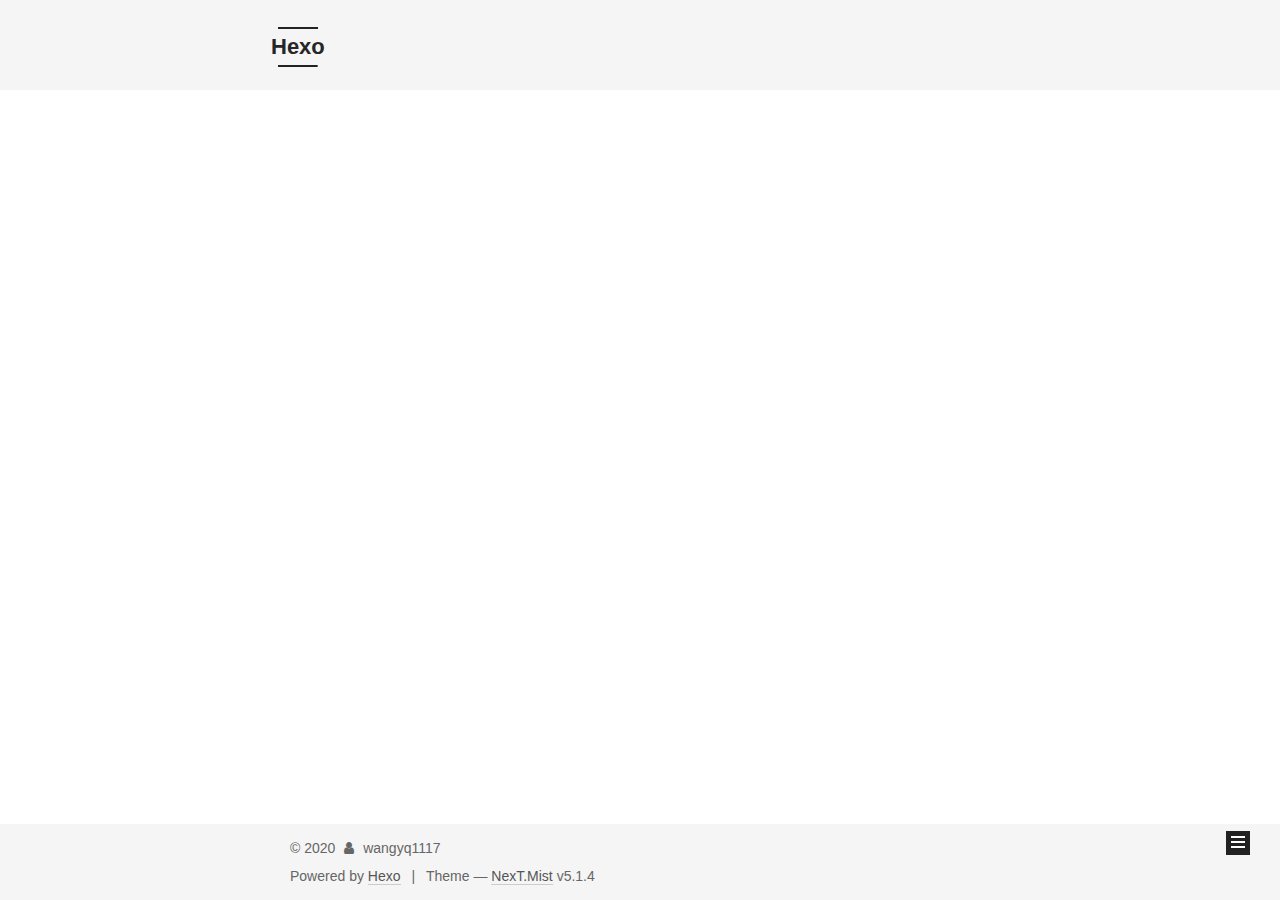
==== commit a0b74989: "Site updated: 2020-05-21 16:07:15" ====
--- a/archives/index.html
+++ b/archives/index.html
@@ -5,7 +5,7 @@
   
 
 
-<html class="theme-next muse use-motion" lang="en">
+<html class="theme-next mist use-motion" lang="en">
 <head>
   <meta charset="UTF-8"/>
 <meta http-equiv="X-UA-Compatible" content="IE=edge" />
@@ -93,7 +93,7 @@
   var NexT = window.NexT || {};
   var CONFIG = {
     root: '/',
-    scheme: 'Muse',
+    scheme: 'Mist',
     version: '5.1.4',
     sidebar: {"position":"left","display":"post","offset":12,"b2t":false,"scrollpercent":false,"onmobile":false},
     fancybox: true,
@@ -384,7 +384,7 @@
 
 
 
-  <div class="theme-info">Theme &mdash; <a class="theme-link" target="_blank" href="https://github.com/iissnan/hexo-theme-next">NexT.Muse</a> v5.1.4</div>
+  <div class="theme-info">Theme &mdash; <a class="theme-link" target="_blank" href="https://github.com/iissnan/hexo-theme-next">NexT.Mist</a> v5.1.4</div>
 
 
 
--- a/css/main.css
+++ b/css/main.css
@@ -226,51 +226,51 @@
   margin: 20px 0 15px;
 }
 h1 {
+  font-size: 24px;
+}
+@media (max-width: 767px) {
+  h1 {
+    font-size: 20px;
+  }
+}
+h2 {
   font-size: 22px;
 }
 @media (max-width: 767px) {
-  h1 {
+  h2 {
     font-size: 18px;
   }
 }
-h2 {
+h3 {
   font-size: 20px;
 }
 @media (max-width: 767px) {
-  h2 {
+  h3 {
     font-size: 16px;
   }
 }
-h3 {
+h4 {
   font-size: 18px;
 }
 @media (max-width: 767px) {
-  h3 {
+  h4 {
     font-size: 14px;
   }
 }
-h4 {
+h5 {
   font-size: 16px;
 }
 @media (max-width: 767px) {
-  h4 {
+  h5 {
     font-size: 12px;
   }
 }
-h5 {
+h6 {
   font-size: 14px;
 }
 @media (max-width: 767px) {
-  h5 {
+  h6 {
     font-size: 10px;
-  }
-}
-h6 {
-  font-size: 12px;
-}
-@media (max-width: 767px) {
-  h6 {
-    font-size: 8px;
   }
 }
 p {
@@ -940,8 +940,8 @@
   display: inline-block;
   padding: 0 20px;
   font-size: 14px;
-  color: #fff;
-  background: #222;
+  color: #555;
+  background: transparent;
   border: 2px solid #222;
   text-decoration: none;
   border-radius: 0;
@@ -1101,7 +1101,7 @@
 }
 .site-meta {
   margin: 0;
-  text-align: center;
+  text-align: left;
 }
 @media (max-width: 767px) {
   .site-meta {
@@ -1112,12 +1112,12 @@
   position: relative;
   display: inline-block;
   padding: 0 40px;
-  color: #fff;
+  color: #222;
   background: #222;
   border-bottom: none;
 }
 .brand:hover {
-  color: #fff;
+  color: #222;
 }
 .logo {
   display: inline-block;
@@ -1348,7 +1348,7 @@
 .posts-collapse {
   position: relative;
   z-index: 1010;
-  margin-left: 55px;
+  margin-left: 0;
 }
 .posts-collapse::after {
   content: " ";
@@ -1822,7 +1822,7 @@
   width: 4px;
   height: 4px;
   border-radius: 50%;
-  background: #ff524f;
+  background: #7560f1;
 }
 .links-of-blogroll {
   font-size: 13px;
@@ -2585,78 +2585,322 @@
 .page-post-detail .comments {
   overflow: hidden;
 }
-@media (max-width: 767px) {
-  .header-inner,
-  .container .main-inner,
+h1,
+h2,
+h3,
+h4,
+h5,
+h6 {
+  margin: 20px 0 10px;
+}
+p {
+  margin: 0 0 25px 0;
+}
+a {
+  border-bottom-color: #ccc;
+}
+hr {
+  margin: 20px 0;
+  height: 2px;
+}
+.main-inner {
+  margin-top: 80px;
+}
+.header {
+  background: #f5f5f5;
+}
+.header-inner {
+  padding: 25px 0 20px;
+}
+.header-inner:before,
+.header-inner:after {
+  content: " ";
+  display: table;
+}
+.header-inner:after {
+  clear: both;
+}
+@media (max-width: 767px) {
+  .header-inner {
+    width: auto;
+    margin-bottom: 50px;
+    padding: 10px;
+  }
+}
+.site-meta {
+  float: left;
+  margin-left: -20px;
+  line-height: normal;
+}
+@media (max-width: 767px) {
+  .site-meta {
+    margin-left: 10px;
+  }
+}
+.site-meta .brand {
+  padding: 2px 1px;
+  background: none;
+}
+@media (max-width: 767px) {
+  .site-meta .brand {
+    display: block;
+  }
+}
+.site-meta .logo {
+  display: none;
+}
+.site-meta .site-title {
+  font-size: 22px;
+  font-weight: bolder;
+}
+@media (max-width: 767px) {
+  .site-meta .site-title {
+    line-height: 34px;
+  }
+}
+.logo-line-before,
+.logo-line-after {
+  display: block;
+  overflow: hidden;
+  margin: 0 auto;
+  width: 75%;
+}
+@media (max-width: 767px) {
+  .logo-line-before,
+  .logo-line-after {
+    display: none;
+  }
+}
+.logo-line-before i,
+.logo-line-after i {
+  position: relative;
+  display: block;
+  height: 2px;
+  background: #222;
+}
+@media (max-width: 767px) {
+  .logo-line-before i,
+  .logo-line-after i {
+    height: 3px;
+  }
+}
+.use-motion .logo-line-before i {
+  left: -100%;
+}
+.use-motion .logo-line-after i {
+  right: -100%;
+}
+.site-subtitle {
+  display: none;
+}
+.site-nav-toggle {
+  position: static;
+  float: right;
+}
+.menu {
+  float: right;
+  margin: 8px 0 0 0;
+}
+@media (max-width: 767px) {
+  .menu {
+    margin: 20px 0 0 0;
+    padding: 0;
+  }
+}
+.menu br {
+  display: none;
+}
+.menu .menu-item {
+  margin: 0;
+}
+@media (max-width: 767px) {
+  .menu .menu-item {
+    display: block;
+  }
+}
+.menu .menu-item a {
+  padding: 0 10px;
+  background: none;
+  border: none;
+  border-radius: 2px;
+  transition-property: background;
+}
+@media (max-width: 767px) {
+  .menu .menu-item a {
+    text-align: left;
+  }
+}
+.menu .menu-item a:hover {
+  background: #e1e1e1;
+}
+.menu a::before {
+  display: none;
+}
+@media (max-width: 767px) {
+  .menu a::before {
+    display: block;
+  }
+}
+@media (max-width: 767px) {
+  .menu {
+    float: none;
+  }
+}
+.site-search form {
+  display: none;
+}
+.posts-expand {
+  padding-top: 0;
+}
+.posts-expand .post-title,
+.posts-expand .post-meta {
+  text-align: left;
+}
+@media (max-width: 767px) {
+  .posts-expand .post-title,
+  .posts-expand .post-meta {
+    text-align: center;
+  }
+}
+.posts-expand .post-eof {
+  display: none;
+}
+.posts-expand .post {
+  margin-top: 120px;
+}
+.posts-expand .post:first-child {
+  margin-top: 0;
+}
+.posts-expand .post-meta {
+  margin-top: 5px;
+  margin-bottom: 20px;
+}
+.posts-expand .post-title {
+  position: relative;
+  font-size: 26px;
+  font-weight: 400;
+}
+@media (max-width: 767px) {
+  .posts-expand .post-title {
+    font-size: 22px;
+  }
+}
+@media (min-width: 1600px) {
+  .posts-expand .post-title {
+    font-size: 26px;
+  }
+}
+.posts-expand .post-title:hover:before {
+  background: #222;
+}
+@media (max-width: 767px) {
+  .posts-expand .post-body {
+    font-size: 12px;
+  }
+}
+.posts-expand .post-body img {
+  margin: 0;
+}
+.posts-expand .post-tags {
+  text-align: left;
+}
+.posts-expand .post-tags a {
+  padding: 1px 5px;
+  background: #f5f5f5;
+  border-bottom: none;
+}
+.posts-expand .post-tags a:hover {
+  background: #ccc;
+}
+.posts-expand .post-nav {
+  margin-top: 40px;
+}
+.post-button {
+  margin-top: 20px;
+  text-align: left;
+}
+.post-button a {
+  padding: 0;
+  font-size: 14px;
+  background: none;
+  border: none;
+  border-bottom: 2px solid #666;
+  transition-property: border;
+}
+@media (max-width: 767px) {
+  .post-button a {
+    font-size: 12px;
+  }
+}
+@media (min-width: 1600px) {
+  .post-button a {
+    font-size: 16px;
+  }
+}
+.post-button a:hover {
+  border-bottom-color: #222;
+}
+.links-of-blogroll-inline .links-of-blogroll-item {
+  display: inline-block;
+}
+.btn {
+  padding: 0 10px;
+  border-width: 2px;
+  border-radius: 0;
+}
+.headband {
+  display: none;
+}
+.site-search {
+  position: relative;
+  float: right;
+  margin-top: 5px;
+  padding-top: 3px;
+}
+@media (max-width: 767px) {
+  .site-search {
+    float: none;
+    padding: 0 10px;
+  }
+}
+@media (max-width: 767px) {
+  .container .main-inner {
+    width: auto;
+  }
+}
+.page-post-detail .post-title,
+.page-post-detail .post-meta {
+  text-align: center;
+}
+.page-post-detail .post-title:before {
+  display: none;
+}
+.page-post-detail .post-meta {
+  margin-bottom: 60px;
+}
+.pagination {
+  margin: 120px 0 0;
+  text-align: left;
+}
+@media (max-width: 767px) {
+  .pagination {
+    margin: 80px 10px 0;
+    text-align: center;
+  }
+}
+.footer {
+  margin-top: 80px;
+  padding: 10px 0;
+  background: #f5f5f5;
+  color: #666;
+}
+.footer-inner {
+  margin: 0 auto;
+  text-align: left;
+}
+@media (max-width: 767px) {
   .footer-inner {
     width: auto;
-  }
-}
-embed {
-  display: block;
-  margin: 0px auto 25px auto;
-}
-.custom-logo .site-meta-headline {
-  text-align: center;
-}
-.custom-logo .brand {
-  background: none;
-}
-.custom-logo .site-title {
-  margin: 10px auto 0;
-  font-size: 24px;
-  color: #222;
-}
-.custom-logo .site-title a {
-  border: none;
-}
-.custom-logo-image {
-  margin: 0 auto;
-  padding: 5px;
-  max-width: 150px;
-  background: #fff;
-}
-@media (max-width: 767px) {
-  .site-nav {
-    position: absolute;
-    left: 0;
-    top: 52px;
-    margin: 0;
-    width: 100%;
-    padding: 0;
-    background: #fff;
-    border-bottom: 1px solid #ddd;
-    z-index: 1050;
-  }
-}
-@media (max-width: 767px) {
-  .menu {
-    text-align: left;
-  }
-}
-@media (max-width: 767px) {
-  .menu .menu-item {
-    display: block;
-    margin: 0 10px;
-    vertical-align: top;
-  }
-}
-@media (max-width: 767px) {
-  .menu .menu-item br {
-    display: none;
-  }
-}
-@media (max-width: 767px) {
-  .menu .menu-item a {
-    padding: 5px 10px;
-  }
-}
-.menu .menu-item .fa {
-  margin-right: 0;
-}
-.site-search form {
-  display: none;
-}
-.links-of-blogroll-inline .links-of-blogroll-item {
-  display: inline-block;
-}
+    text-align: center;
+  }
+}
